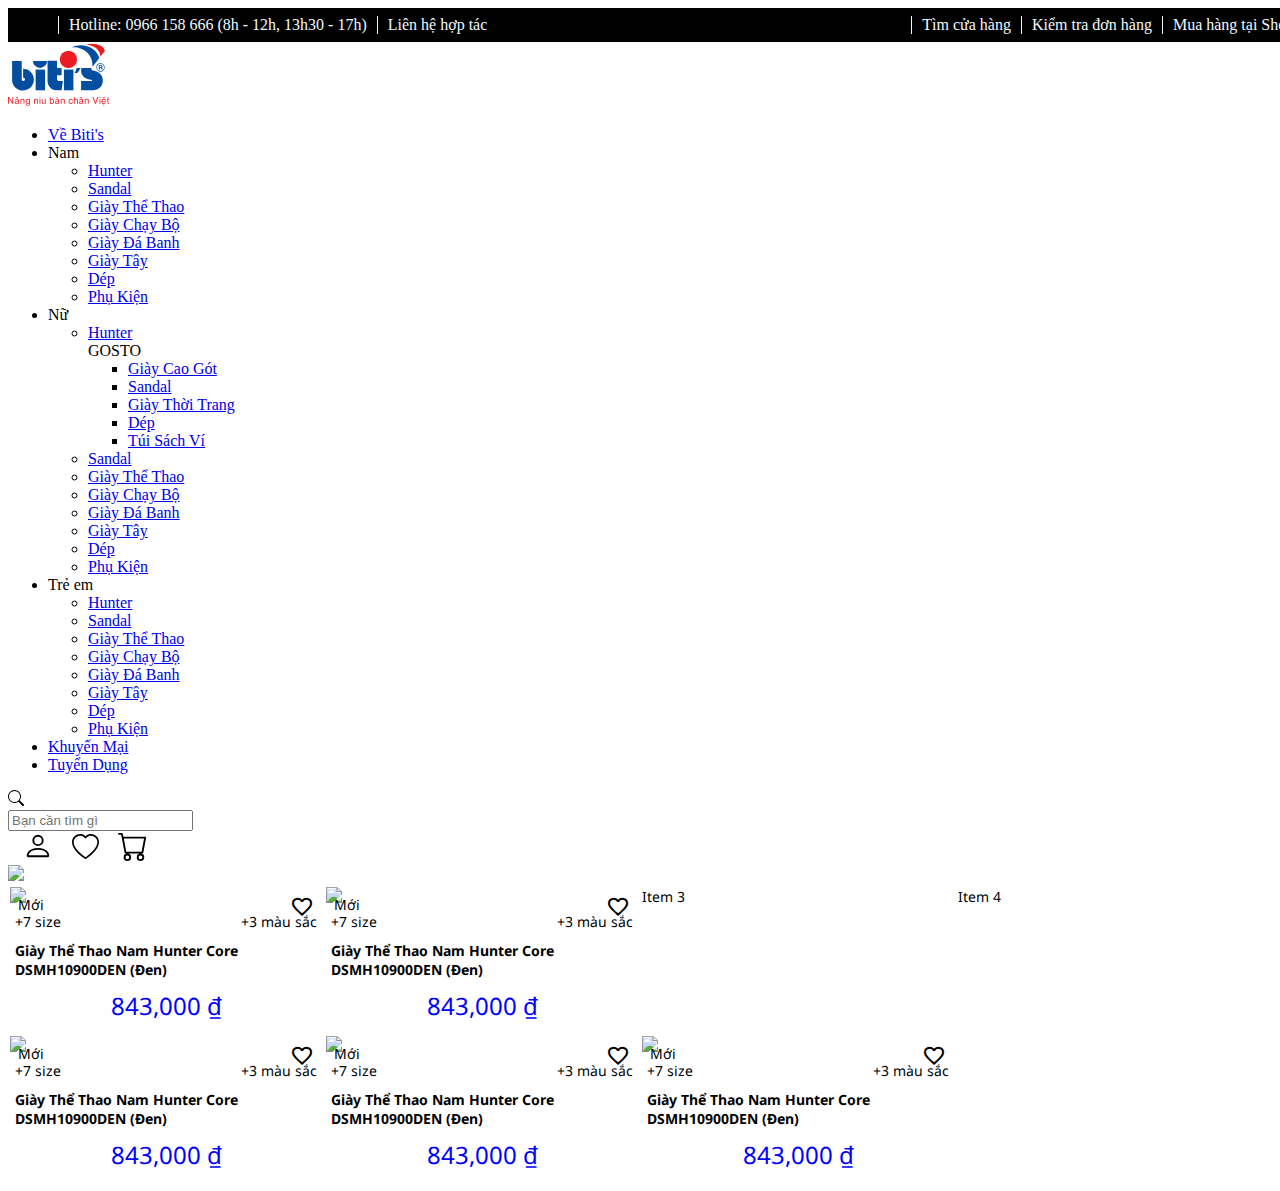
==== index.html @ 40a7a6a4 "them tabbar bang bootstrap" ====
<!DOCTYPE html>
<html>
  <link href='https://fonts.googleapis.com/css?family=Noto Sans' rel='stylesheet'>
  

<head>
  <meta charset="utf-8">
  
  <meta name="viewport" content="width=device-width">
  <title>Bitis</title>
  <link href="Untitled-2.css" rel="stylesheet" type="text/css" />
  <link href="https://cdn.jsdelivr.net/npm/bootstrap@5.3.0-alpha1/dist/css/bootstrap.min.css" rel="stylesheet" integrity="sha384-GLhlTQ8iRABdZLl6O3oVMWSktQOp6b7In1Zl3/Jr59b6EGGoI1aFkw7cmDA6j6gD" crossorigin="anonymous">
<script src="https://cdn.jsdelivr.net/npm/bootstrap@5.3.0-alpha1/dist/js/bootstrap.bundle.min.js" integrity="sha384-w76AqPfDkMBDXo30jS1Sgez6pr3x5MlQ1ZAGC+nuZB+EYdgRZgiwxhTBTkF7CXvN" crossorigin="anonymous"></script>
  <link rel="stylesheet" href="https://fonts.googleapis.com/css2?family=Material+Symbols+Outlined:opsz,wght,FILL,GRAD@48,400,0,0" />
</head>

<body>
  <div class="top-bar text-small">
  <div class="top-bar-left">
    <li>Hotline: 0966 158 666 (8h - 12h, 13h30 - 17h)</li>
    <li>Liên hệ hợp tác</li>
  </div>
  <div class="top-bar-right">
      <li>Tìm cửa hàng</li>
      <li>Kiểm tra đơn hàng</li>
      <li>Mua hàng tại Shopify  </li>
  </div>
  </div>

  <header >
    <div class=" px-3 py-2 text-bg-white">



      <div class="container d-flex justify-content-between">

        
        <div class="header-wrap-logo align-iteam-center">
          <div class="wrap-logo" itemscope="" itemtype="http://schema.org/Organization">
            
            
            <a href="https://bitis.com.vn" itemprop="url">
              <svg data-name="Layer 1" xmlns="http://www.w3.org/2000/svg" viewBox="0 0 408.11 257.56">
                <defs>
                  <style>.cls-1{fill:#fff;}.cls-1,.cls-2,.cls-4{fill-rule:evenodd;}.cls-2,.cls-3{fill:#034ea1;}.cls-4,.cls-5{fill:#ec1c24;}.cls-6{fill:none;}</style>
                </defs>
                <path class="cls-1" d="M304.54,7.18l7.67-2.69c17.18-6,37.4-5.91,54.63-.14,14,4.67,29.93,14.84,31.35,31l.25,2.73-22,28,0,.11L364.71,81a23.66,23.66,0,1,1,14.92,44.81C400,151,391,195.13,347.76,201.8l-.52.08H288.3V150.7h19c-.86-.59-1.7-1.21-2.54-1.87l-.13-.1-.12-.11c-8.17-7.07-13.18-15.24-15.17-24.46-1.34,1.76-2.72,3.45-4.11,5l-2.07,2.39H270.94v70.37H193.6a42.82,42.82,0,0,1-36.92-25.43v25.44h-52V177.3a58.49,58.49,0,0,1-6.38,9l-.13.15-.14.15a52.59,52.59,0,0,1-56,12.89c-18.52-6.88-30-23-32.22-42.44l0-.39v-87l52.56,0,.12,31.07A51.29,51.29,0,0,1,104,125c.23.36.45.72.66,1.09V104.46h3.18A35.64,35.64,0,0,1,93.65,76.39l-.07-7h59.18v-.3h49.32a42,42,0,0,1,25.34-37l-16.83,1.82L252,15.78a104.61,104.61,0,0,1,52.5-8.6M204.79,85.4V98h7.62a42,42,0,0,1-7.62-12.63m63.46,19.05h1.54l.07-1.22q-.79.63-1.6,1.22M275.33,98h15.34l.06-.32,43.69.13c1-44.3-35.75-73.46-78.88-68.79l-3.81.41A41.81,41.81,0,0,1,275.33,98m-124.61,6.46h2V102.8q-1,.86-2,1.65m68.18,46.24v-9.48H204.79v9a1,1,0,0,0,.36.53Zm131.86-41.45a23.58,23.58,0,0,1-.84-6.27c0-.07,0-.14,0-.21l-5,5.29a18.8,18.8,0,0,0,3.12.78q1.37.18,2.7.42"></path><path class="cls-2" d="M373.56,86.24A16.74,16.74,0,1,1,356.84,103a16.77,16.77,0,0,1,16.73-16.74m0,2.67A14.07,14.07,0,1,0,387.62,103a14.09,14.09,0,0,0-14.05-14.07"></path><path class="cls-2" d="M366.67,112V94.1h9.26A5.58,5.58,0,0,1,380.62,96a4.91,4.91,0,0,1,1.07,3.11,4.78,4.78,0,0,1-.76,2.67,3.87,3.87,0,0,1-2.1,1.61,3.66,3.66,0,0,1,1.73,1.24,6.49,6.49,0,0,1,.61,3.29c0,1.22,0,2.08.06,2.56a1.06,1.06,0,0,0,.75,1v.5h-4.23a10.21,10.21,0,0,1-.31-1.47,17.63,17.63,0,0,1-.1-2.17,5.07,5.07,0,0,0-.43-2.61q-.56-.77-2.57-.77h-3.92v7Zm3.76-10h4.48a3.56,3.56,0,0,0,2.24-.57,2.67,2.67,0,0,0,.2-3.38,2.7,2.7,0,0,0-2.19-.82h-4.74Z"></path><path class="cls-2" d="M254.81,22.13c46.7-5.05,88.6,26.89,86.5,77.4l27.48-34.81C356.43,23.27,305.6,0,254.81,22.13"></path><path class="cls-2" d="M268.56,124.66c4.73-5.77,7.71-12.24,8.14-19.74h16.14c-3,7.36-8.52,14.78-12.83,19.75Z"></path><path class="cls-2" d="M296.37,104.62c-3.74,18.1,2.58,30,12.67,38.77A39.7,39.7,0,0,0,336.39,152c3.83.14,4.45,5.44.16,5.67H295.23V195H346.7c50.57-7.81,46.36-73.28.46-79.26-3.56-.45-15.51-3.64-8.62-11Z"></path><rect class="cls-3" x="225.83" y="111.38" width="38.19" height="83.64"></rect><path class="cls-2" d="M159.67,76h38.19V105h18.45v29.33H197.87v16.42c.41,3.88,3,5.83,5.75,6.92l18.08,0L216.44,195H193.94c-18.27-.91-33.36-15.76-34.27-35.26Z"></path><rect class="cls-3" x="111.56" y="111.38" width="38.19" height="83.64"></rect><path class="cls-2" d="M158,76.32a28.71,28.71,0,0,1-57.41,0Z"></path><path class="cls-2" d="M16.59,76.57v79.71C21.14,196.5,67.75,207.9,93,181.79c27.22-31.67,3.34-73.71-32-74.13v36.7c8.35-.2,9,7.78,5.89,11.11-4.06,3.48-9.95,2.35-11.26-3.36l-.3-75.49Z"></path><path class="cls-4" d="M243.86,35.6A34.91,34.91,0,1,1,209,70.51,35,35,0,0,1,243.86,35.6"></path><path class="cls-4" d="M314.5,11c31.21.78,57.62,18.82,58.63,48L391.3,35.91C389.37,14.1,347.76-.64,314.5,11"></path><polygon class="cls-5" points="17.84 222.4 21.37 222.4 21.37 249.32 17.32 249.32 3.6 227.58 3.53 249.32 0 249.32 0 222.4 4.34 222.41 17.77 244.15 17.84 222.4"></polygon><path class="cls-5" d="M31.28,235.66H28.2a5.83,5.83,0,0,1,2.25-5,9.83,9.83,0,0,1,5.85-1.5,10,10,0,0,1,4.2.83,4.76,4.76,0,0,1,3.08,4.65v11.24q0,1.2,1.13,1.2l1.05-.14v2.4l-.88.24a3.43,3.43,0,0,1-.92.13,3.6,3.6,0,0,1-2.81-.94,3,3,0,0,1-.64-2.06,11.13,11.13,0,0,1-2.59,2.1,9.17,9.17,0,0,1-4.54,1.13A6.32,6.32,0,0,1,29,248.34a5.32,5.32,0,0,1-1.73-4.13,6.08,6.08,0,0,1,.94-3.41,6.66,6.66,0,0,1,5.06-2.73l5.4-.68a1.83,1.83,0,0,0,1.16-.45,2.58,2.58,0,0,0,.56-1.88q0-3.22-4.58-3.22a4.38,4.38,0,0,0-3.56,1.35,5.17,5.17,0,0,0-.94,2.47m9.07,6.79v-3.19a3.59,3.59,0,0,1-1.47.63q-1.05.26-3.68.59a7.41,7.41,0,0,0-3.57,1.11,2.52,2.52,0,0,0-.94,2,3.51,3.51,0,0,0,.85,2.54,3.65,3.65,0,0,0,2.7.87,7.12,7.12,0,0,0,4.27-1.33,3.93,3.93,0,0,0,1.85-3.26"></path><polygon class="cls-5" points="35.96 223.97 33.48 227.43 30.55 227.42 34.23 222.17 37.75 222.17 41.43 227.42 38.43 227.41 35.96 223.97"></polygon><path class="cls-5" d="M66.29,236v13.35H63V237.25a6.63,6.63,0,0,0-.86-3.86,3.89,3.89,0,0,0-3.34-1.31,4.64,4.64,0,0,0-3.26,1.24q-1.91,1.72-1.91,5.29v10.72h-3.3V229.67h3.07v2.78a11,11,0,0,1,2-2,6.72,6.72,0,0,1,4-1.28A7.58,7.58,0,0,1,64,230.41q2.29,1.69,2.29,5.55"></path><path class="cls-5" d="M88.56,229.67v18a12.7,12.7,0,0,1-1.16,6q-2.1,3.9-8,3.9a9.16,9.16,0,0,1-4.35-.94,6.09,6.09,0,0,1-3.15-4.9h3.3a3.56,3.56,0,0,0,1.44,2.34,5.09,5.09,0,0,0,3,.8q3.6,0,4.87-2.47a9.61,9.61,0,0,0,.75-4.27v-1l-.07.15a5.4,5.4,0,0,1-2,1.87,6.46,6.46,0,0,1-3.3.82,7.51,7.51,0,0,1-6.83-3.71,13.74,13.74,0,0,1-1.8-7.31,10.89,10.89,0,0,1,2.19-7,7.23,7.23,0,0,1,6-2.76,6.45,6.45,0,0,1,4,1.2,8.78,8.78,0,0,1,1.87,2.1l.07-2.77Zm-13.79,9.74a10.05,10.05,0,0,0,1.33,5.49A4.34,4.34,0,0,0,80,247a4.94,4.94,0,0,0,3.48-1.31,6.84,6.84,0,0,0,1.91-5.28,13.62,13.62,0,0,0-.86-5.32,5,5,0,0,0-9-.26,11.38,11.38,0,0,0-.75,4.61"></path><path class="cls-5" d="M121.26,236v13.35H118V237.25a6.63,6.63,0,0,0-.86-3.86,3.89,3.89,0,0,0-3.34-1.31,4.64,4.64,0,0,0-3.26,1.24q-1.91,1.72-1.91,5.29v10.72h-3.3V229.67h3.07v2.78a11,11,0,0,1,2-2,6.73,6.73,0,0,1,4-1.28,7.59,7.59,0,0,1,4.61,1.28q2.28,1.69,2.29,5.55"></path><path class="cls-5" d="M130.63,226.16h-3.3V222.4h3.3Zm0,23.16h-3.3V229.67h3.3Z"></path><path class="cls-5" d="M152.08,249.32h-3.16v-2.86l-.14-.07a7.39,7.39,0,0,1-2.5,2.64,7,7,0,0,1-3.69.88,6.77,6.77,0,0,1-4.21-1.27,5.73,5.73,0,0,1-2.13-4.87v-14.1h3.3v13a4.46,4.46,0,0,0,1.09,3.34,3.7,3.7,0,0,0,2.74.94,4.73,4.73,0,0,0,4.24-2.18,7.72,7.72,0,0,0,1.17-4.35v-10.8h3.3Z"></path><path class="cls-5" d="M172,249.32h-3.16V222.4h3.3v9.74a6.85,6.85,0,0,1,5.77-3,7.33,7.33,0,0,1,6,2.81,10.74,10.74,0,0,1,2.14,6.94,13.8,13.8,0,0,1-1.8,7.28,7.48,7.48,0,0,1-6.82,3.75,6.06,6.06,0,0,1-3.71-1.09,6.83,6.83,0,0,1-1.69-2Zm10.63-9.9a11.28,11.28,0,0,0-.75-4.57,4.6,4.6,0,0,0-4.56-2.77,4.5,4.5,0,0,0-4.45,3,13.71,13.71,0,0,0-.86,5.36,6.79,6.79,0,0,0,1.91,5.25,5,5,0,0,0,3.48,1.35,4.35,4.35,0,0,0,3.93-2.06,10.2,10.2,0,0,0,1.31-5.51"></path><path class="cls-5" d="M194.08,235.66H191a5.83,5.83,0,0,1,2.25-5,9.83,9.83,0,0,1,5.85-1.5,10,10,0,0,1,4.2.83,4.76,4.76,0,0,1,3.07,4.65v11.24c0,.8.38,1.2,1.13,1.2l1-.14v2.4l-.88.24a3.43,3.43,0,0,1-.92.13,3.6,3.6,0,0,1-2.81-.94,3,3,0,0,1-.64-2.06,11.09,11.09,0,0,1-2.59,2.1,9.17,9.17,0,0,1-4.54,1.13,6.32,6.32,0,0,1-4.43-1.57,5.32,5.32,0,0,1-1.73-4.13,6.08,6.08,0,0,1,.94-3.41,6.66,6.66,0,0,1,5.06-2.73l5.4-.68a1.84,1.84,0,0,0,1.16-.45,2.58,2.58,0,0,0,.56-1.88q0-3.22-4.58-3.22a4.38,4.38,0,0,0-3.56,1.35,5.16,5.16,0,0,0-.94,2.47m9.07,6.79v-3.19a3.59,3.59,0,0,1-1.47.63q-1.06.26-3.68.59a7.38,7.38,0,0,0-3.57,1.11,2.52,2.52,0,0,0-.94,2,3.49,3.49,0,0,0,.85,2.54,3.63,3.63,0,0,0,2.7.87,7.12,7.12,0,0,0,4.27-1.33,3.93,3.93,0,0,0,1.85-3.26"></path><polygon class="cls-5" points="199.25 227.05 194.3 221.78 198.43 221.78 201.73 227.05 199.25 227.05"></polygon><path class="cls-5" d="M229.09,236v13.35h-3.3V237.25a6.63,6.63,0,0,0-.86-3.86,3.89,3.89,0,0,0-3.34-1.31,4.65,4.65,0,0,0-3.26,1.24q-1.91,1.72-1.91,5.29v10.72h-3.3V229.67h3.07v2.78a11,11,0,0,1,2-2,6.72,6.72,0,0,1,4-1.28,7.58,7.58,0,0,1,4.61,1.28q2.29,1.69,2.29,5.55"></path><path class="cls-5" d="M261.57,236.26h-3.23a5.2,5.2,0,0,0-1.46-3.09,4.44,4.44,0,0,0-3.19-1.1,4.61,4.61,0,0,0-4.2,2.36,9.77,9.77,0,0,0-1.2,5.06,10.78,10.78,0,0,0,1,5A4.6,4.6,0,0,0,253.7,247a4.2,4.2,0,0,0,3-1.24,5.91,5.91,0,0,0,1.69-3.41h3.23a9.22,9.22,0,0,1-2,5,7.41,7.41,0,0,1-6,2.63,8,8,0,0,1-6.41-2.76,10.6,10.6,0,0,1-2.36-7.14,12.13,12.13,0,0,1,2.25-7.72,8.6,8.6,0,0,1,7.2-3.15,6.81,6.81,0,0,1,5.48,2.29,8.37,8.37,0,0,1,1.88,4.84"></path><path class="cls-5" d="M282,236v13.35h-3.3V236.49a5.36,5.36,0,0,0-.75-3.22,3.7,3.7,0,0,0-3.15-1.2,5.15,5.15,0,0,0-3.74,1.39,6.89,6.89,0,0,0-1.72,5.14v10.72H266V222.4h3.3v9.89a10.29,10.29,0,0,1,2.06-2,6.44,6.44,0,0,1,3.71-1.13,7.58,7.58,0,0,1,4.61,1.28Q282,232.1,282,236"></path>
                <path class="cls-5" d="M290.89,235.66h-3.07a5.83,5.83,0,0,1,2.25-5,9.84,9.84,0,0,1,5.86-1.5,10,10,0,0,1,4.2.83,4.76,4.76,0,0,1,3.08,4.65v11.24c0,.8.37,1.2,1.13,1.2l1-.14v2.4l-.88.24a3.44,3.44,0,0,1-.92.13,3.61,3.61,0,0,1-2.81-.94,3,3,0,0,1-.63-2.06,11,11,0,0,1-2.59,2.1,9.19,9.19,0,0,1-4.54,1.13,6.33,6.33,0,0,1-4.43-1.57,5.33,5.33,0,0,1-1.72-4.13,6.07,6.07,0,0,1,.94-3.41,6.66,6.66,0,0,1,5.06-2.73l5.4-.68a1.84,1.84,0,0,0,1.16-.45,2.59,2.59,0,0,0,.56-1.88q0-3.22-4.58-3.22a4.38,4.38,0,0,0-3.56,1.35,5.21,5.21,0,0,0-.94,2.47m9.08,6.79v-3.19a3.6,3.6,0,0,1-1.47.63q-1.06.26-3.68.59a7.41,7.41,0,0,0-3.57,1.11,2.52,2.52,0,0,0-.94,2,3.47,3.47,0,0,0,.85,2.54,3.63,3.63,0,0,0,2.7.87,7.13,7.13,0,0,0,4.27-1.33,3.93,3.93,0,0,0,1.85-3.26"></path><polygon class="cls-5" points="295.57 223.97 293.09 227.43 290.16 227.42 293.84 222.17 297.36 222.17 301.04 227.42 298.04 227.41 295.57 223.97"></polygon><path class="cls-5" d="M325.9,236v13.35h-3.3V237.25a6.63,6.63,0,0,0-.86-3.86,3.89,3.89,0,0,0-3.34-1.31,4.66,4.66,0,0,0-3.26,1.24q-1.91,1.72-1.91,5.29v10.72h-3.3V229.67H313v2.78a10.88,10.88,0,0,1,2-2,6.7,6.7,0,0,1,4-1.28,7.59,7.59,0,0,1,4.61,1.28q2.29,1.69,2.29,5.55"></path><polygon class="cls-5" points="360.61 222.41 364.73 222.4 354.91 249.32 351 249.32 341.18 222.4 345.23 222.4 352.96 245.31 360.61 222.41"></polygon><path class="cls-5" d="M372.92,226.16h-3.3V222.4h3.3Zm0,23.16h-3.3V229.67h3.3Z"></path><path class="cls-5" d="M391.81,243.18h3.3a7.58,7.58,0,0,1-.87,2.36,8,8,0,0,1-2.66,3,7.66,7.66,0,0,1-1.8.93,11,11,0,0,1-3.52.49,8,8,0,0,1-6.42-2.76,10.6,10.6,0,0,1-2.36-7.14,12.11,12.11,0,0,1,2.25-7.72,8.6,8.6,0,0,1,7.2-3.15,7.14,7.14,0,0,1,6.26,3.06q2.14,3.06,2.14,8.35H381a7.06,7.06,0,0,0,1.44,4.77,6,6,0,0,0,7.93.33,4,4,0,0,0,1.43-2.46M381,237.91H392a6.24,6.24,0,0,0-1.24-4,5.5,5.5,0,0,0-8.1,0,5.86,5.86,0,0,0-1.61,4.08"></path><path class="cls-5" d="M386.53,224,384,227.43h-2.94l3.68-5.25h3.53l3.68,5.25h-3Zm1.87,32h-3.3v-3.76h3.3Z"></path><path class="cls-5" d="M408.11,232.44h-3.16v12.75a1.31,1.31,0,0,0,.72,1.31,3.09,3.09,0,0,0,1.24.19h1.2v2.63l-2.48.3a3.8,3.8,0,0,1-3.23-1.24,5,5,0,0,1-.75-3v-12.9h-2.7v-2.77h2.7v-5.48h3.3v5.48h3.16Z"></path>
                <rect class="cls-6" width="408.11" height="257.56"></rect>
              </svg>
            </a>
            
            

          </div>
        </div>


          

          <ul class="nav col-12 col-lg-auto my-2 justify-content-center align-items-center my-md-0 text-small">
            <li>
              <a href="#" class="nav-link text-secondary">
                Về Biti's
              </a>
            </li>

            <li>
            <div class=" dropdown">
              <div class=" dropdown-toggle" type="button" data-bs-toggle="dropdown" aria-expanded="false">
                Nam
              </div>
              <ul class="dropdown-menu">
                <li><a class="dropdown-item" href="#">Hunter</a></li>
                <li><a class="dropdown-item" href="#">Sandal</a></li>
                <li><a class="dropdown-item" href="#">Giày Thể Thao</a></li>
                <li><a class="dropdown-item" href="#">Giày Chạy Bộ</a></li>
                <li><a class="dropdown-item" href="#">Giày Đá Banh</a></li>
                <li><a class="dropdown-item" href="#">Giày Tây</a></li>
                <li><a class="dropdown-item" href="#">Dép</a></li>
                <li><a class="dropdown-item" href="#">Phụ Kiện</a></li>
            
              </ul>
            </div>
          </li>

            <li>
            <div class="dropdown">
              <div class=" dropdown-toggle " type="button" data-bs-toggle="dropdown" aria-expanded="false">
                Nữ
              </div>
              <ul class="dropdown-menu">
                <li><a class="dropdown-item" href="#">Hunter</a></li>
                <div class="dropdown">
                  <div class=" dropdown-toggle" type="button" data-bs-toggle="dropdown" aria-expanded="false">
                    GOSTO
                  </div>
                  <ul class="dropdown-menu">
                    <li><a class="dropdown-item" href="#">Giày Cao Gót</a></li>
                    <li><a class="dropdown-item" href="#">Sandal</a></li>
                    <li><a class="dropdown-item" href="#">Giày Thời Trang</a></li>
                    <li><a class="dropdown-item" href="#">Dép</a></li>
                    <li><a class="dropdown-item" href="#">Túi Sách Ví</a></li>
                  </ul>
                </div>
                <li><a class="dropdown-item" href="#">Sandal</a></li>
                <li><a class="dropdown-item" href="#">Giày Thể Thao</a></li>
                <li><a class="dropdown-item" href="#">Giày Chạy Bộ</a></li>
                <li><a class="dropdown-item" href="#">Giày Đá Banh</a></li>
                <li><a class="dropdown-item" href="#">Giày Tây</a></li>
                <li><a class="dropdown-item" href="#">Dép</a></li>
                <li><a class="dropdown-item" href="#">Phụ Kiện</a></li>
            
              </ul>
            </div>
          </li>

            <li>
            <div class="dropdown">
              <div class=" dropdown-toggle" type="button" data-bs-toggle="dropdown" aria-expanded="false">
                Trẻ em
              </div>
              <ul class="dropdown-menu">
                <li><a class="dropdown-item" href="#">Hunter</a></li>
                <li><a class="dropdown-item" href="#">Sandal</a></li>
                <li><a class="dropdown-item" href="#">Giày Thể Thao</a></li>
                <li><a class="dropdown-item" href="#">Giày Chạy Bộ</a></li>
                <li><a class="dropdown-item" href="#">Giày Đá Banh</a></li>
                <li><a class="dropdown-item" href="#">Giày Tây</a></li>
                <li><a class="dropdown-item" href="#">Dép</a></li>
                <li><a class="dropdown-item" href="#">Phụ Kiện</a></li>
            
              </ul>
            </div>
          </li>

            <li>
              <a href="#" class="nav-link text-black">
                Khuyến Mại
              </a>
            </li>
           
            <li>
              <a href="#" class="nav-link text-black">
                Tuyển Dụng
              </a>
            </li>
          </ul>

          <div class="px-3 pt-3">
            <div class="container d-flex flex-wrap justify-content-center position-relative">
              <div class="posotion-absolute top-0 right-0 ">
              <svg xmlns="http://www.w3.org/2000/svg" width="16" height="16" fill="currentColor" class="bi bi-search" viewBox="0 0 16 16">
                <path d="M11.742 10.344a6.5 6.5 0 1 0-1.397 1.398h-.001c.03.04.062.078.098.115l3.85 3.85a1 1 0 0 0 1.415-1.414l-3.85-3.85a1.007 1.007 0 0 0-.115-.1zM12 6.5a5.5 5.5 0 1 1-11 0 5.5 5.5 0 0 1 11 0z"/>
              </svg>
            </div>
              <form class="col-12 col-lg-auto mb-2 mb-lg-0 me-lg-auto" role="search">
                <input type="search" class="form-control" placeholder="Bạn cần tìm gì" aria-label="Search">
              </form>
              <div class="text-end py-2">
                <svg class="icon" xmlns="http://www.w3.org/2000/svg" width="30" height="30" fill="currentColor" class="bi bi-person" viewBox="0 0 16 16">
                  <path d="M8 8a3 3 0 1 0 0-6 3 3 0 0 0 0 6Zm2-3a2 2 0 1 1-4 0 2 2 0 0 1 4 0Zm4 8c0 1-1 1-1 1H3s-1 0-1-1 1-4 6-4 6 3 6 4Zm-1-.004c-.001-.246-.154-.986-.832-1.664C11.516 10.68 10.289 10 8 10c-2.29 0-3.516.68-4.168 1.332-.678.678-.83 1.418-.832 1.664h10Z"/>
                </svg>
                <svg class="icon" xmlns="http://www.w3.org/2000/svg" width="27" height="27" fill="currentColor" class="bi bi-heart" viewBox="0 0 16 16">
                  <path d="m8 2.748-.717-.737C5.6.281 2.514.878 1.4 3.053c-.523 1.023-.641 2.5.314 4.385.92 1.815 2.834 3.989 6.286 6.357 3.452-2.368 5.365-4.542 6.286-6.357.955-1.886.838-3.362.314-4.385C13.486.878 10.4.28 8.717 2.01L8 2.748zM8 15C-7.333 4.868 3.279-3.04 7.824 1.143c.06.055.119.112.176.171a3.12 3.12 0 0 1 .176-.17C12.72-3.042 23.333 4.867 8 15z"/>
                </svg>
                <svg class="icon" xmlns="http://www.w3.org/2000/svg" width="30" height="30" fill="currentColor" class="bi bi-cart" viewBox="0 0 16 16">
                  <path d="M0 1.5A.5.5 0 0 1 .5 1H2a.5.5 0 0 1 .485.379L2.89 3H14.5a.5.5 0 0 1 .491.592l-1.5 8A.5.5 0 0 1 13 12H4a.5.5 0 0 1-.491-.408L2.01 3.607 1.61 2H.5a.5.5 0 0 1-.5-.5zM3.102 4l1.313 7h8.17l1.313-7H3.102zM5 12a2 2 0 1 0 0 4 2 2 0 0 0 0-4zm7 0a2 2 0 1 0 0 4 2 2 0 0 0 0-4zm-7 1a1 1 0 1 1 0 2 1 1 0 0 1 0-2zm7 0a1 1 0 1 1 0 2 1 1 0 0 1 0-2z"/>
                </svg>
             
              </div>
            </div>
          </div>
          

        </div>
      </div>
    </div>
    
  </header>

  <img src="https://file.hstatic.net/1000230642/collection/web_banner___phien_ban_40_nam_788aee362bc947ab9475caa0211cfc6c.png" width="100%">


<div class = "product-list">
<div class = "item-1 item" >
<div class="product-box-img">
  <div class="icon-heart">
    <span class="material-symbols-outlined">
      favorite
      </span>
  </div>
  <div class="new-item">Mới</div>
  <img class="thumnail" src="https://product.hstatic.net/1000230642/product/dsmh10900xnh_d53b29387fad42e6a61aee27e911aacb_grande.png">
</div>
  <div class="product-box"> 
  <div class ="size-color">  
   <p class="type">+7 size</p>
   <p class="type">+3 màu sắc</p>
  </div>
  <p class="name">Giày Thể Thao Nam Hunter Core DSMH10900DEN (Đen)</p>
  <p class="price">843,000 ₫</p>
  <div class= bot>
  <div class="style-and-buy">
  <div class="img-small">
    <img src="https://product.hstatic.net/1000230642/product/dsmh10701den_892e1f71b4f0404db0debf0da10e47ef_grande.png" width="50" height="50">
    <img src="https://product.hstatic.net/1000230642/product/dsmh10701den_892e1f71b4f0404db0debf0da10e47ef_grande.png"
width="50" height="50">
    <img src="https://product.hstatic.net/1000230642/product/dsmh10701den_892e1f71b4f0404db0debf0da10e47ef_grande.png" width="50" height="50"> 
  </div>
  <div>
    <button class="buy">Mua ngay</button> 
    </div>
  </div>
  </div>
</div>
</div>
<div class = "item-2 item">
  <div class="product-box-img">
    <div class="icon-heart">
      <span class="material-symbols-outlined">
        favorite
        </span>
    </div>
    <div class="new-item">Mới</div>
    <img class="thumnail" src="https://product.hstatic.net/1000230642/product/dsmh10900xnh_d53b29387fad42e6a61aee27e911aacb_grande.png">
  </div>
    <div class="product-box"> 
    <div class ="size-color">  
     <p class="type">+7 size</p>
     <p class="type">+3 màu sắc</p>
    </div>
    <p class="name">Giày Thể Thao Nam Hunter Core DSMH10900DEN (Đen)</p>
    <p class="price">843,000 ₫</p>
    <div class= bot>
    <div class="style-and-buy">
    <div class="img-small">
      <img src="https://product.hstatic.net/1000230642/product/dsmh10701den_892e1f71b4f0404db0debf0da10e47ef_grande.png" width="50" height="50">
      <img src="https://product.hstatic.net/1000230642/product/dsmh10701den_892e1f71b4f0404db0debf0da10e47ef_grande.png"
  width="50" height="50">
      <img src="https://product.hstatic.net/1000230642/product/dsmh10701den_892e1f71b4f0404db0debf0da10e47ef_grande.png" width="50" height="50"> 
    </div>
    <div>
      <button class="buy">Mua ngay</button> 
      </div>
    </div>
    </div>
  </div>
  </div>
<div class = "item-3 item">Item 3</div> 
<div class = "item-4 item">Item 4</div> 
<div class = "item-1 item" >
  <div class="product-box-img">
    <div class="icon-heart">
      <span class="material-symbols-outlined">
        favorite
        </span>
    </div>
    <div class="new-item">Mới</div>
    <img class="thumnail" src="https://product.hstatic.net/1000230642/product/dsmh10900xnh_d53b29387fad42e6a61aee27e911aacb_grande.png">
  </div>
    <div class="product-box"> 
    <div class ="size-color">  
     <p class="type">+7 size</p>
     <p class="type">+3 màu sắc</p>
    </div>
    <p class="name">Giày Thể Thao Nam Hunter Core DSMH10900DEN (Đen)</p>
    <p class="price">843,000 ₫</p>
    <div class= bot>
    <div class="style-and-buy">
    <div class="img-small">
      <img src="https://product.hstatic.net/1000230642/product/dsmh10701den_892e1f71b4f0404db0debf0da10e47ef_grande.png" width="50" height="50">
      <img src="https://product.hstatic.net/1000230642/product/dsmh10701den_892e1f71b4f0404db0debf0da10e47ef_grande.png"
  width="50" height="50">
      <img src="https://product.hstatic.net/1000230642/product/dsmh10701den_892e1f71b4f0404db0debf0da10e47ef_grande.png" width="50" height="50"> 
    </div>
    <div>
      <button class="buy">Mua ngay</button> 
      </div>
    </div>
    </div>
  </div>
  </div>
  <div class = "item-1 item" >
    <div class="product-box-img">
      <div class="icon-heart">
        <span class="material-symbols-outlined">
          favorite
          </span>
      </div>
      <div class="new-item">Mới</div>
      <img class="thumnail" src="https://product.hstatic.net/1000230642/product/dsmh10900xnh_d53b29387fad42e6a61aee27e911aacb_grande.png">
    </div>
      <div class="product-box"> 
      <div class ="size-color">  
       <p class="type">+7 size</p>
       <p class="type">+3 màu sắc</p>
      </div>
      <p class="name">Giày Thể Thao Nam Hunter Core DSMH10900DEN (Đen)</p>
      <p class="price">843,000 ₫</p>
      <div class= bot>
      <div class="style-and-buy">
      <div class="img-small">
        <img src="https://product.hstatic.net/1000230642/product/dsmh10701den_892e1f71b4f0404db0debf0da10e47ef_grande.png" width="50" height="50">
        <img src="https://product.hstatic.net/1000230642/product/dsmh10701den_892e1f71b4f0404db0debf0da10e47ef_grande.png"
    width="50" height="50">
        <img src="https://product.hstatic.net/1000230642/product/dsmh10701den_892e1f71b4f0404db0debf0da10e47ef_grande.png" width="50" height="50"> 
      </div>
      <div>
        <button class="buy">Mua ngay</button> 
        </div>
      </div>
      </div>
    </div>
    </div>
    <div class = "item-1 item" >
      <div class="product-box-img">
        <div class="icon-heart">
          <span class="material-symbols-outlined">
            favorite
            </span>
        </div>
        <div class="new-item">Mới</div>
        <img class="thumnail" src="https://product.hstatic.net/1000230642/product/dsmh10900xnh_d53b29387fad42e6a61aee27e911aacb_grande.png">
      </div>
        <div class="product-box"> 
        <div class ="size-color">  
         <p class="type">+7 size</p>
         <p class="type">+3 màu sắc</p>
        </div>
        <p class="name">Giày Thể Thao Nam Hunter Core DSMH10900DEN (Đen)</p>
        <p class="price">843,000 ₫</p>
        <div class= bot>
        <div class="style-and-buy">
        <div class="img-small">
          <img src="https://product.hstatic.net/1000230642/product/dsmh10701den_892e1f71b4f0404db0debf0da10e47ef_grande.png" width="50" height="50">
          <img src="https://product.hstatic.net/1000230642/product/dsmh10701den_892e1f71b4f0404db0debf0da10e47ef_grande.png"
      width="50" height="50">
          <img src="https://product.hstatic.net/1000230642/product/dsmh10701den_892e1f71b4f0404db0debf0da10e47ef_grande.png" width="50" height="50"> 
        </div>
        <div>
          <button class="buy">Mua ngay</button> 
          </div>
        </div>
        </div>
      </div>
      </div>
</div>
</body>

</html>
---- Untitled-2.css ----
body{
list-style-type: none;
}
.top-bar{
  width: 100%;
  display: flex;
  justify-content: space-between;
  color: aliceblue;
  background-color: black;
  padding: 8px 40px 8px 40px;
  
}
.top-bar li{
  padding: 0 0 0 10px ;
  border: 0 0 0 1px;
  margin: 0 0 0 10px;
  border-left: 1px solid;
}
.top-bar-left{
  display: flex; 
}
.top-bar-right{
  display: flex;
}


.header-wrap-logo{
  width: 8%;

}
.text-end .icon{
  margin-left: 15px;
}

.product-list{
 display: grid;
 grid-template-columns: 1fr 1fr 1fr 1fr;
}
.item {
  transform: translate();
  margin: 2px;
  font-size: 14px;
  font-family: 'Noto Sans';
 
}
.item:hover {
  box-shadow: 0 2px 12px rgb(0 0 0 / 10%);
}

.product-box-img{
  position: relative;
  
}
.icon-heart{
  position: absolute;
  top: 8px;
  right: 8px;

}
.new-item{
  position:absolute ;
  top: 8px;
  left: 8px;
}
.thumnail{
  width: 100%
}

.buy{
  padding: 0px 8px;
}

.bot{
display: flex;
flex-direction: column;
text-align: center;
}
.size-color{
  display: flex;
  justify-content: space-between;
}
.type{
 margin: 5px 5px ;
}
.name{
  font-weight: bold;
  margin: 5px 5px;
}

.buy{
  color: white;
  background-color:black;
  margin-top: 5px;
  padding: 6px 30px;
  border-radius: 4px;
  margin: 10px;

}

.price{
  color: blue;
  text-align: center;
  margin: 10px 10px;
  font-size: 24px;

}
.style-and-buy{
  transition: all 0.3s ;
  display: none ;


}
.item:hover .style-and-buy{
  display: block ;
  
}
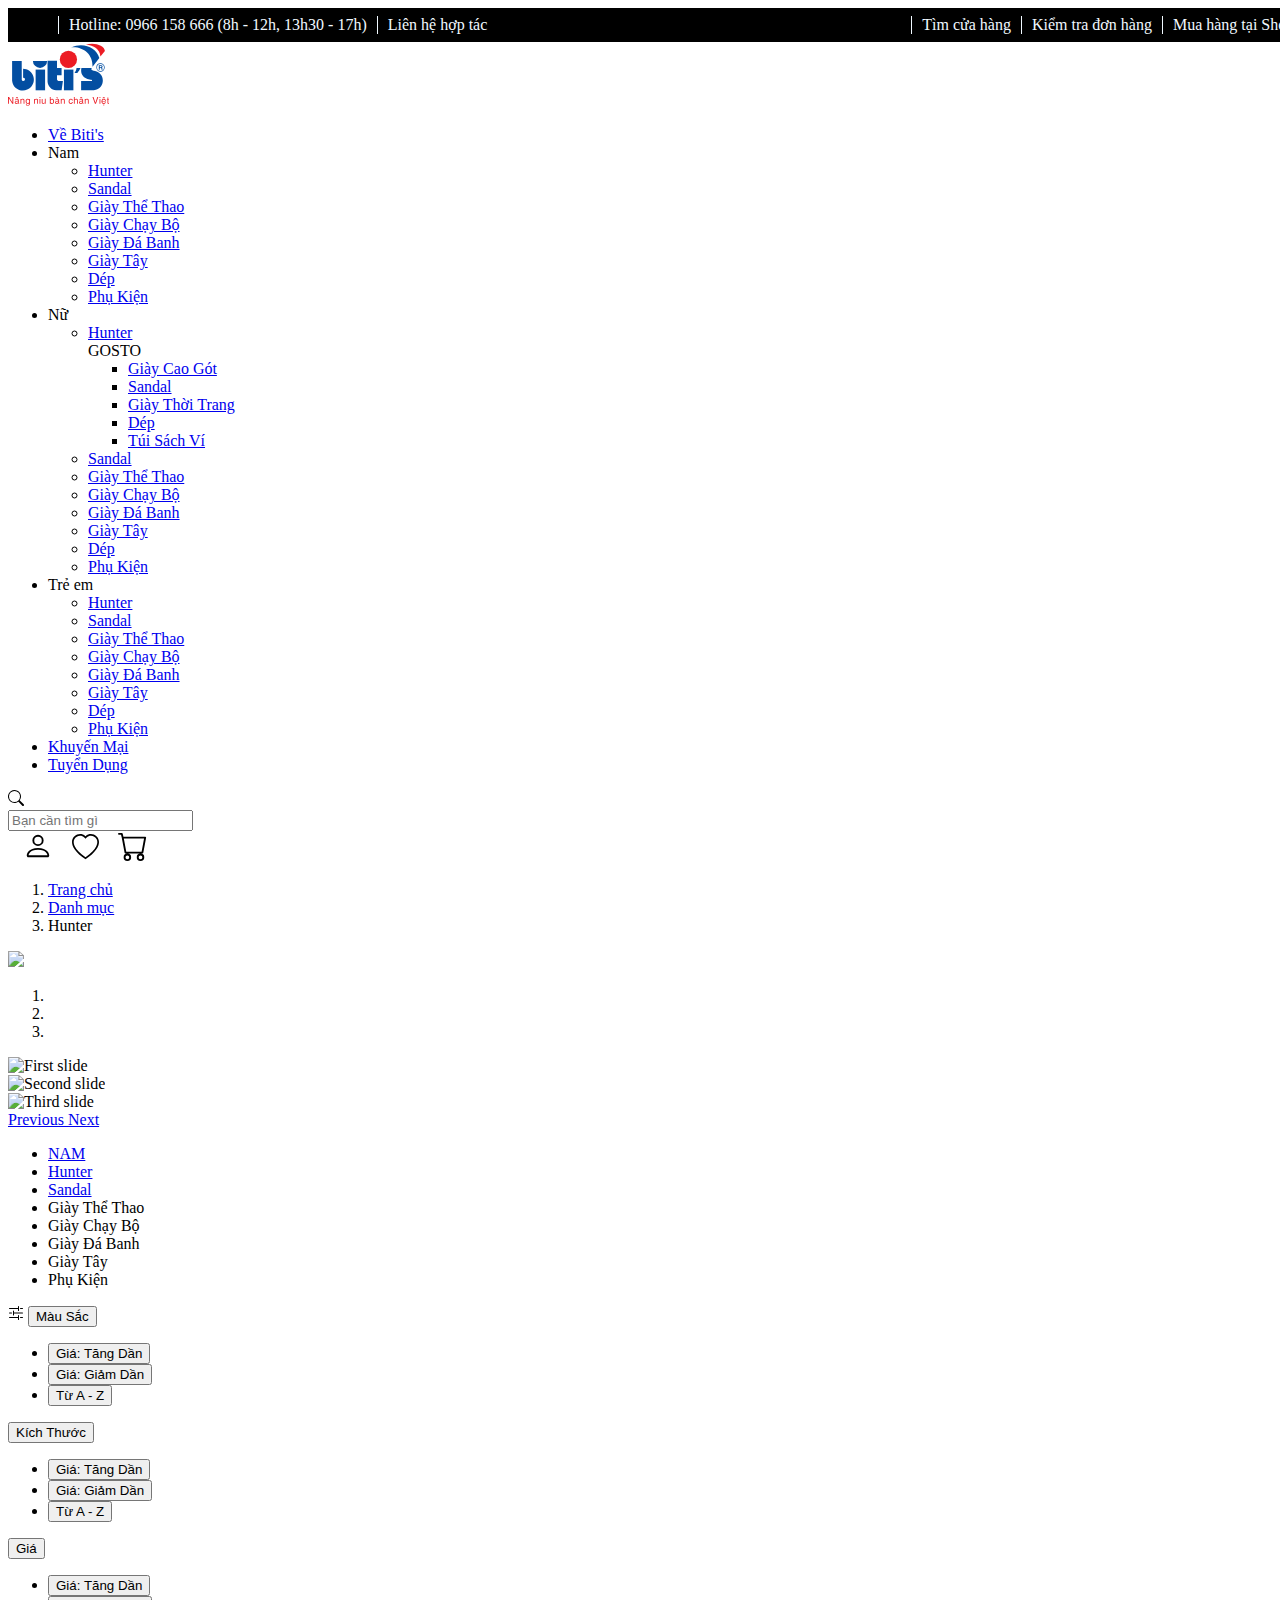
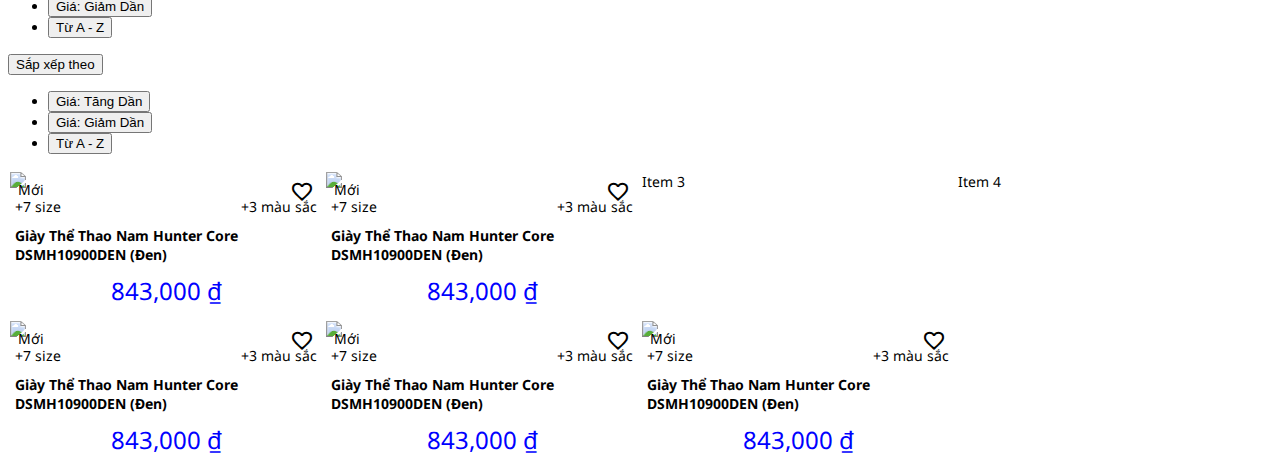
==== commit 51a21eb6: "them thanh tab filter" ====
--- a/index.html
+++ b/index.html
@@ -1,72 +1,187 @@
 <!DOCTYPE html>
 <html>
-  <link href='https://fonts.googleapis.com/css?family=Noto Sans' rel='stylesheet'>
-  
+<link href='https://fonts.googleapis.com/css?family=Noto Sans' rel='stylesheet'>
+
 
 <head>
   <meta charset="utf-8">
-  
+
   <meta name="viewport" content="width=device-width">
   <title>Bitis</title>
   <link href="Untitled-2.css" rel="stylesheet" type="text/css" />
-  <link href="https://cdn.jsdelivr.net/npm/bootstrap@5.3.0-alpha1/dist/css/bootstrap.min.css" rel="stylesheet" integrity="sha384-GLhlTQ8iRABdZLl6O3oVMWSktQOp6b7In1Zl3/Jr59b6EGGoI1aFkw7cmDA6j6gD" crossorigin="anonymous">
-<script src="https://cdn.jsdelivr.net/npm/bootstrap@5.3.0-alpha1/dist/js/bootstrap.bundle.min.js" integrity="sha384-w76AqPfDkMBDXo30jS1Sgez6pr3x5MlQ1ZAGC+nuZB+EYdgRZgiwxhTBTkF7CXvN" crossorigin="anonymous"></script>
-  <link rel="stylesheet" href="https://fonts.googleapis.com/css2?family=Material+Symbols+Outlined:opsz,wght,FILL,GRAD@48,400,0,0" />
+  <link href="https://cdn.jsdelivr.net/npm/bootstrap@5.3.0-alpha1/dist/css/bootstrap.min.css" rel="stylesheet"
+    integrity="sha384-GLhlTQ8iRABdZLl6O3oVMWSktQOp6b7In1Zl3/Jr59b6EGGoI1aFkw7cmDA6j6gD" crossorigin="anonymous">
+  <script src="https://cdn.jsdelivr.net/npm/bootstrap@5.3.0-alpha1/dist/js/bootstrap.bundle.min.js"
+    integrity="sha384-w76AqPfDkMBDXo30jS1Sgez6pr3x5MlQ1ZAGC+nuZB+EYdgRZgiwxhTBTkF7CXvN"
+    crossorigin="anonymous"></script>
+  <link rel="stylesheet"
+    href="https://fonts.googleapis.com/css2?family=Material+Symbols+Outlined:opsz,wght,FILL,GRAD@48,400,0,0" />
 </head>
 
 <body>
-  <div class="top-bar text-small">
-  <div class="top-bar-left">
-    <li>Hotline: 0966 158 666 (8h - 12h, 13h30 - 17h)</li>
-    <li>Liên hệ hợp tác</li>
-  </div>
-  <div class="top-bar-right">
+  <div class="top-bar">
+    <div class="top-bar-left fs-6">
+      <li>Hotline: 0966 158 666 (8h - 12h, 13h30 - 17h)</li>
+      <li>Liên hệ hợp tác</li>
+    </div>
+    <div class="top-bar-right fs-6">
       <li>Tìm cửa hàng</li>
       <li>Kiểm tra đơn hàng</li>
-      <li>Mua hàng tại Shopify  </li>
+      <li>Mua hàng tại Shopify </li>
+    </div>
   </div>
-  </div>
-
-  <header >
-    <div class=" px-3 py-2 text-bg-white">
+
+  <header>
+    <div class=" text-bg-white py-2">
 
 
 
       <div class="container d-flex justify-content-between">
 
-        
+
         <div class="header-wrap-logo align-iteam-center">
           <div class="wrap-logo" itemscope="" itemtype="http://schema.org/Organization">
-            
-            
+
+
             <a href="https://bitis.com.vn" itemprop="url">
               <svg data-name="Layer 1" xmlns="http://www.w3.org/2000/svg" viewBox="0 0 408.11 257.56">
                 <defs>
-                  <style>.cls-1{fill:#fff;}.cls-1,.cls-2,.cls-4{fill-rule:evenodd;}.cls-2,.cls-3{fill:#034ea1;}.cls-4,.cls-5{fill:#ec1c24;}.cls-6{fill:none;}</style>
+                  <style>
+                    .cls-1 {
+                      fill: #fff;
+                    }
+
+                    .cls-1,
+                    .cls-2,
+                    .cls-4 {
+                      fill-rule: evenodd;
+                    }
+
+                    .cls-2,
+                    .cls-3 {
+                      fill: #034ea1;
+                    }
+
+                    .cls-4,
+                    .cls-5 {
+                      fill: #ec1c24;
+                    }
+
+                    .cls-6 {
+                      fill: none;
+                    }
+                  </style>
                 </defs>
-                <path class="cls-1" d="M304.54,7.18l7.67-2.69c17.18-6,37.4-5.91,54.63-.14,14,4.67,29.93,14.84,31.35,31l.25,2.73-22,28,0,.11L364.71,81a23.66,23.66,0,1,1,14.92,44.81C400,151,391,195.13,347.76,201.8l-.52.08H288.3V150.7h19c-.86-.59-1.7-1.21-2.54-1.87l-.13-.1-.12-.11c-8.17-7.07-13.18-15.24-15.17-24.46-1.34,1.76-2.72,3.45-4.11,5l-2.07,2.39H270.94v70.37H193.6a42.82,42.82,0,0,1-36.92-25.43v25.44h-52V177.3a58.49,58.49,0,0,1-6.38,9l-.13.15-.14.15a52.59,52.59,0,0,1-56,12.89c-18.52-6.88-30-23-32.22-42.44l0-.39v-87l52.56,0,.12,31.07A51.29,51.29,0,0,1,104,125c.23.36.45.72.66,1.09V104.46h3.18A35.64,35.64,0,0,1,93.65,76.39l-.07-7h59.18v-.3h49.32a42,42,0,0,1,25.34-37l-16.83,1.82L252,15.78a104.61,104.61,0,0,1,52.5-8.6M204.79,85.4V98h7.62a42,42,0,0,1-7.62-12.63m63.46,19.05h1.54l.07-1.22q-.79.63-1.6,1.22M275.33,98h15.34l.06-.32,43.69.13c1-44.3-35.75-73.46-78.88-68.79l-3.81.41A41.81,41.81,0,0,1,275.33,98m-124.61,6.46h2V102.8q-1,.86-2,1.65m68.18,46.24v-9.48H204.79v9a1,1,0,0,0,.36.53Zm131.86-41.45a23.58,23.58,0,0,1-.84-6.27c0-.07,0-.14,0-.21l-5,5.29a18.8,18.8,0,0,0,3.12.78q1.37.18,2.7.42"></path><path class="cls-2" d="M373.56,86.24A16.74,16.74,0,1,1,356.84,103a16.77,16.77,0,0,1,16.73-16.74m0,2.67A14.07,14.07,0,1,0,387.62,103a14.09,14.09,0,0,0-14.05-14.07"></path><path class="cls-2" d="M366.67,112V94.1h9.26A5.58,5.58,0,0,1,380.62,96a4.91,4.91,0,0,1,1.07,3.11,4.78,4.78,0,0,1-.76,2.67,3.87,3.87,0,0,1-2.1,1.61,3.66,3.66,0,0,1,1.73,1.24,6.49,6.49,0,0,1,.61,3.29c0,1.22,0,2.08.06,2.56a1.06,1.06,0,0,0,.75,1v.5h-4.23a10.21,10.21,0,0,1-.31-1.47,17.63,17.63,0,0,1-.1-2.17,5.07,5.07,0,0,0-.43-2.61q-.56-.77-2.57-.77h-3.92v7Zm3.76-10h4.48a3.56,3.56,0,0,0,2.24-.57,2.67,2.67,0,0,0,.2-3.38,2.7,2.7,0,0,0-2.19-.82h-4.74Z"></path><path class="cls-2" d="M254.81,22.13c46.7-5.05,88.6,26.89,86.5,77.4l27.48-34.81C356.43,23.27,305.6,0,254.81,22.13"></path><path class="cls-2" d="M268.56,124.66c4.73-5.77,7.71-12.24,8.14-19.74h16.14c-3,7.36-8.52,14.78-12.83,19.75Z"></path><path class="cls-2" d="M296.37,104.62c-3.74,18.1,2.58,30,12.67,38.77A39.7,39.7,0,0,0,336.39,152c3.83.14,4.45,5.44.16,5.67H295.23V195H346.7c50.57-7.81,46.36-73.28.46-79.26-3.56-.45-15.51-3.64-8.62-11Z"></path><rect class="cls-3" x="225.83" y="111.38" width="38.19" height="83.64"></rect><path class="cls-2" d="M159.67,76h38.19V105h18.45v29.33H197.87v16.42c.41,3.88,3,5.83,5.75,6.92l18.08,0L216.44,195H193.94c-18.27-.91-33.36-15.76-34.27-35.26Z"></path><rect class="cls-3" x="111.56" y="111.38" width="38.19" height="83.64"></rect><path class="cls-2" d="M158,76.32a28.71,28.71,0,0,1-57.41,0Z"></path><path class="cls-2" d="M16.59,76.57v79.71C21.14,196.5,67.75,207.9,93,181.79c27.22-31.67,3.34-73.71-32-74.13v36.7c8.35-.2,9,7.78,5.89,11.11-4.06,3.48-9.95,2.35-11.26-3.36l-.3-75.49Z"></path><path class="cls-4" d="M243.86,35.6A34.91,34.91,0,1,1,209,70.51,35,35,0,0,1,243.86,35.6"></path><path class="cls-4" d="M314.5,11c31.21.78,57.62,18.82,58.63,48L391.3,35.91C389.37,14.1,347.76-.64,314.5,11"></path><polygon class="cls-5" points="17.84 222.4 21.37 222.4 21.37 249.32 17.32 249.32 3.6 227.58 3.53 249.32 0 249.32 0 222.4 4.34 222.41 17.77 244.15 17.84 222.4"></polygon><path class="cls-5" d="M31.28,235.66H28.2a5.83,5.83,0,0,1,2.25-5,9.83,9.83,0,0,1,5.85-1.5,10,10,0,0,1,4.2.83,4.76,4.76,0,0,1,3.08,4.65v11.24q0,1.2,1.13,1.2l1.05-.14v2.4l-.88.24a3.43,3.43,0,0,1-.92.13,3.6,3.6,0,0,1-2.81-.94,3,3,0,0,1-.64-2.06,11.13,11.13,0,0,1-2.59,2.1,9.17,9.17,0,0,1-4.54,1.13A6.32,6.32,0,0,1,29,248.34a5.32,5.32,0,0,1-1.73-4.13,6.08,6.08,0,0,1,.94-3.41,6.66,6.66,0,0,1,5.06-2.73l5.4-.68a1.83,1.83,0,0,0,1.16-.45,2.58,2.58,0,0,0,.56-1.88q0-3.22-4.58-3.22a4.38,4.38,0,0,0-3.56,1.35,5.17,5.17,0,0,0-.94,2.47m9.07,6.79v-3.19a3.59,3.59,0,0,1-1.47.63q-1.05.26-3.68.59a7.41,7.41,0,0,0-3.57,1.11,2.52,2.52,0,0,0-.94,2,3.51,3.51,0,0,0,.85,2.54,3.65,3.65,0,0,0,2.7.87,7.12,7.12,0,0,0,4.27-1.33,3.93,3.93,0,0,0,1.85-3.26"></path><polygon class="cls-5" points="35.96 223.97 33.48 227.43 30.55 227.42 34.23 222.17 37.75 222.17 41.43 227.42 38.43 227.41 35.96 223.97"></polygon><path class="cls-5" d="M66.29,236v13.35H63V237.25a6.63,6.63,0,0,0-.86-3.86,3.89,3.89,0,0,0-3.34-1.31,4.64,4.64,0,0,0-3.26,1.24q-1.91,1.72-1.91,5.29v10.72h-3.3V229.67h3.07v2.78a11,11,0,0,1,2-2,6.72,6.72,0,0,1,4-1.28A7.58,7.58,0,0,1,64,230.41q2.29,1.69,2.29,5.55"></path><path class="cls-5" d="M88.56,229.67v18a12.7,12.7,0,0,1-1.16,6q-2.1,3.9-8,3.9a9.16,9.16,0,0,1-4.35-.94,6.09,6.09,0,0,1-3.15-4.9h3.3a3.56,3.56,0,0,0,1.44,2.34,5.09,5.09,0,0,0,3,.8q3.6,0,4.87-2.47a9.61,9.61,0,0,0,.75-4.27v-1l-.07.15a5.4,5.4,0,0,1-2,1.87,6.46,6.46,0,0,1-3.3.82,7.51,7.51,0,0,1-6.83-3.71,13.74,13.74,0,0,1-1.8-7.31,10.89,10.89,0,0,1,2.19-7,7.23,7.23,0,0,1,6-2.76,6.45,6.45,0,0,1,4,1.2,8.78,8.78,0,0,1,1.87,2.1l.07-2.77Zm-13.79,9.74a10.05,10.05,0,0,0,1.33,5.49A4.34,4.34,0,0,0,80,247a4.94,4.94,0,0,0,3.48-1.31,6.84,6.84,0,0,0,1.91-5.28,13.62,13.62,0,0,0-.86-5.32,5,5,0,0,0-9-.26,11.38,11.38,0,0,0-.75,4.61"></path><path class="cls-5" d="M121.26,236v13.35H118V237.25a6.63,6.63,0,0,0-.86-3.86,3.89,3.89,0,0,0-3.34-1.31,4.64,4.64,0,0,0-3.26,1.24q-1.91,1.72-1.91,5.29v10.72h-3.3V229.67h3.07v2.78a11,11,0,0,1,2-2,6.73,6.73,0,0,1,4-1.28,7.59,7.59,0,0,1,4.61,1.28q2.28,1.69,2.29,5.55"></path><path class="cls-5" d="M130.63,226.16h-3.3V222.4h3.3Zm0,23.16h-3.3V229.67h3.3Z"></path><path class="cls-5" d="M152.08,249.32h-3.16v-2.86l-.14-.07a7.39,7.39,0,0,1-2.5,2.64,7,7,0,0,1-3.69.88,6.77,6.77,0,0,1-4.21-1.27,5.73,5.73,0,0,1-2.13-4.87v-14.1h3.3v13a4.46,4.46,0,0,0,1.09,3.34,3.7,3.7,0,0,0,2.74.94,4.73,4.73,0,0,0,4.24-2.18,7.72,7.72,0,0,0,1.17-4.35v-10.8h3.3Z"></path><path class="cls-5" d="M172,249.32h-3.16V222.4h3.3v9.74a6.85,6.85,0,0,1,5.77-3,7.33,7.33,0,0,1,6,2.81,10.74,10.74,0,0,1,2.14,6.94,13.8,13.8,0,0,1-1.8,7.28,7.48,7.48,0,0,1-6.82,3.75,6.06,6.06,0,0,1-3.71-1.09,6.83,6.83,0,0,1-1.69-2Zm10.63-9.9a11.28,11.28,0,0,0-.75-4.57,4.6,4.6,0,0,0-4.56-2.77,4.5,4.5,0,0,0-4.45,3,13.71,13.71,0,0,0-.86,5.36,6.79,6.79,0,0,0,1.91,5.25,5,5,0,0,0,3.48,1.35,4.35,4.35,0,0,0,3.93-2.06,10.2,10.2,0,0,0,1.31-5.51"></path><path class="cls-5" d="M194.08,235.66H191a5.83,5.83,0,0,1,2.25-5,9.83,9.83,0,0,1,5.85-1.5,10,10,0,0,1,4.2.83,4.76,4.76,0,0,1,3.07,4.65v11.24c0,.8.38,1.2,1.13,1.2l1-.14v2.4l-.88.24a3.43,3.43,0,0,1-.92.13,3.6,3.6,0,0,1-2.81-.94,3,3,0,0,1-.64-2.06,11.09,11.09,0,0,1-2.59,2.1,9.17,9.17,0,0,1-4.54,1.13,6.32,6.32,0,0,1-4.43-1.57,5.32,5.32,0,0,1-1.73-4.13,6.08,6.08,0,0,1,.94-3.41,6.66,6.66,0,0,1,5.06-2.73l5.4-.68a1.84,1.84,0,0,0,1.16-.45,2.58,2.58,0,0,0,.56-1.88q0-3.22-4.58-3.22a4.38,4.38,0,0,0-3.56,1.35,5.16,5.16,0,0,0-.94,2.47m9.07,6.79v-3.19a3.59,3.59,0,0,1-1.47.63q-1.06.26-3.68.59a7.38,7.38,0,0,0-3.57,1.11,2.52,2.52,0,0,0-.94,2,3.49,3.49,0,0,0,.85,2.54,3.63,3.63,0,0,0,2.7.87,7.12,7.12,0,0,0,4.27-1.33,3.93,3.93,0,0,0,1.85-3.26"></path><polygon class="cls-5" points="199.25 227.05 194.3 221.78 198.43 221.78 201.73 227.05 199.25 227.05"></polygon><path class="cls-5" d="M229.09,236v13.35h-3.3V237.25a6.63,6.63,0,0,0-.86-3.86,3.89,3.89,0,0,0-3.34-1.31,4.65,4.65,0,0,0-3.26,1.24q-1.91,1.72-1.91,5.29v10.72h-3.3V229.67h3.07v2.78a11,11,0,0,1,2-2,6.72,6.72,0,0,1,4-1.28,7.58,7.58,0,0,1,4.61,1.28q2.29,1.69,2.29,5.55"></path><path class="cls-5" d="M261.57,236.26h-3.23a5.2,5.2,0,0,0-1.46-3.09,4.44,4.44,0,0,0-3.19-1.1,4.61,4.61,0,0,0-4.2,2.36,9.77,9.77,0,0,0-1.2,5.06,10.78,10.78,0,0,0,1,5A4.6,4.6,0,0,0,253.7,247a4.2,4.2,0,0,0,3-1.24,5.91,5.91,0,0,0,1.69-3.41h3.23a9.22,9.22,0,0,1-2,5,7.41,7.41,0,0,1-6,2.63,8,8,0,0,1-6.41-2.76,10.6,10.6,0,0,1-2.36-7.14,12.13,12.13,0,0,1,2.25-7.72,8.6,8.6,0,0,1,7.2-3.15,6.81,6.81,0,0,1,5.48,2.29,8.37,8.37,0,0,1,1.88,4.84"></path><path class="cls-5" d="M282,236v13.35h-3.3V236.49a5.36,5.36,0,0,0-.75-3.22,3.7,3.7,0,0,0-3.15-1.2,5.15,5.15,0,0,0-3.74,1.39,6.89,6.89,0,0,0-1.72,5.14v10.72H266V222.4h3.3v9.89a10.29,10.29,0,0,1,2.06-2,6.44,6.44,0,0,1,3.71-1.13,7.58,7.58,0,0,1,4.61,1.28Q282,232.1,282,236"></path>
-                <path class="cls-5" d="M290.89,235.66h-3.07a5.83,5.83,0,0,1,2.25-5,9.84,9.84,0,0,1,5.86-1.5,10,10,0,0,1,4.2.83,4.76,4.76,0,0,1,3.08,4.65v11.24c0,.8.37,1.2,1.13,1.2l1-.14v2.4l-.88.24a3.44,3.44,0,0,1-.92.13,3.61,3.61,0,0,1-2.81-.94,3,3,0,0,1-.63-2.06,11,11,0,0,1-2.59,2.1,9.19,9.19,0,0,1-4.54,1.13,6.33,6.33,0,0,1-4.43-1.57,5.33,5.33,0,0,1-1.72-4.13,6.07,6.07,0,0,1,.94-3.41,6.66,6.66,0,0,1,5.06-2.73l5.4-.68a1.84,1.84,0,0,0,1.16-.45,2.59,2.59,0,0,0,.56-1.88q0-3.22-4.58-3.22a4.38,4.38,0,0,0-3.56,1.35,5.21,5.21,0,0,0-.94,2.47m9.08,6.79v-3.19a3.6,3.6,0,0,1-1.47.63q-1.06.26-3.68.59a7.41,7.41,0,0,0-3.57,1.11,2.52,2.52,0,0,0-.94,2,3.47,3.47,0,0,0,.85,2.54,3.63,3.63,0,0,0,2.7.87,7.13,7.13,0,0,0,4.27-1.33,3.93,3.93,0,0,0,1.85-3.26"></path><polygon class="cls-5" points="295.57 223.97 293.09 227.43 290.16 227.42 293.84 222.17 297.36 222.17 301.04 227.42 298.04 227.41 295.57 223.97"></polygon><path class="cls-5" d="M325.9,236v13.35h-3.3V237.25a6.63,6.63,0,0,0-.86-3.86,3.89,3.89,0,0,0-3.34-1.31,4.66,4.66,0,0,0-3.26,1.24q-1.91,1.72-1.91,5.29v10.72h-3.3V229.67H313v2.78a10.88,10.88,0,0,1,2-2,6.7,6.7,0,0,1,4-1.28,7.59,7.59,0,0,1,4.61,1.28q2.29,1.69,2.29,5.55"></path><polygon class="cls-5" points="360.61 222.41 364.73 222.4 354.91 249.32 351 249.32 341.18 222.4 345.23 222.4 352.96 245.31 360.61 222.41"></polygon><path class="cls-5" d="M372.92,226.16h-3.3V222.4h3.3Zm0,23.16h-3.3V229.67h3.3Z"></path><path class="cls-5" d="M391.81,243.18h3.3a7.58,7.58,0,0,1-.87,2.36,8,8,0,0,1-2.66,3,7.66,7.66,0,0,1-1.8.93,11,11,0,0,1-3.52.49,8,8,0,0,1-6.42-2.76,10.6,10.6,0,0,1-2.36-7.14,12.11,12.11,0,0,1,2.25-7.72,8.6,8.6,0,0,1,7.2-3.15,7.14,7.14,0,0,1,6.26,3.06q2.14,3.06,2.14,8.35H381a7.06,7.06,0,0,0,1.44,4.77,6,6,0,0,0,7.93.33,4,4,0,0,0,1.43-2.46M381,237.91H392a6.24,6.24,0,0,0-1.24-4,5.5,5.5,0,0,0-8.1,0,5.86,5.86,0,0,0-1.61,4.08"></path><path class="cls-5" d="M386.53,224,384,227.43h-2.94l3.68-5.25h3.53l3.68,5.25h-3Zm1.87,32h-3.3v-3.76h3.3Z"></path><path class="cls-5" d="M408.11,232.44h-3.16v12.75a1.31,1.31,0,0,0,.72,1.31,3.09,3.09,0,0,0,1.24.19h1.2v2.63l-2.48.3a3.8,3.8,0,0,1-3.23-1.24,5,5,0,0,1-.75-3v-12.9h-2.7v-2.77h2.7v-5.48h3.3v5.48h3.16Z"></path>
+                <path class="cls-1"
+                  d="M304.54,7.18l7.67-2.69c17.18-6,37.4-5.91,54.63-.14,14,4.67,29.93,14.84,31.35,31l.25,2.73-22,28,0,.11L364.71,81a23.66,23.66,0,1,1,14.92,44.81C400,151,391,195.13,347.76,201.8l-.52.08H288.3V150.7h19c-.86-.59-1.7-1.21-2.54-1.87l-.13-.1-.12-.11c-8.17-7.07-13.18-15.24-15.17-24.46-1.34,1.76-2.72,3.45-4.11,5l-2.07,2.39H270.94v70.37H193.6a42.82,42.82,0,0,1-36.92-25.43v25.44h-52V177.3a58.49,58.49,0,0,1-6.38,9l-.13.15-.14.15a52.59,52.59,0,0,1-56,12.89c-18.52-6.88-30-23-32.22-42.44l0-.39v-87l52.56,0,.12,31.07A51.29,51.29,0,0,1,104,125c.23.36.45.72.66,1.09V104.46h3.18A35.64,35.64,0,0,1,93.65,76.39l-.07-7h59.18v-.3h49.32a42,42,0,0,1,25.34-37l-16.83,1.82L252,15.78a104.61,104.61,0,0,1,52.5-8.6M204.79,85.4V98h7.62a42,42,0,0,1-7.62-12.63m63.46,19.05h1.54l.07-1.22q-.79.63-1.6,1.22M275.33,98h15.34l.06-.32,43.69.13c1-44.3-35.75-73.46-78.88-68.79l-3.81.41A41.81,41.81,0,0,1,275.33,98m-124.61,6.46h2V102.8q-1,.86-2,1.65m68.18,46.24v-9.48H204.79v9a1,1,0,0,0,.36.53Zm131.86-41.45a23.58,23.58,0,0,1-.84-6.27c0-.07,0-.14,0-.21l-5,5.29a18.8,18.8,0,0,0,3.12.78q1.37.18,2.7.42">
+                </path>
+                <path class="cls-2"
+                  d="M373.56,86.24A16.74,16.74,0,1,1,356.84,103a16.77,16.77,0,0,1,16.73-16.74m0,2.67A14.07,14.07,0,1,0,387.62,103a14.09,14.09,0,0,0-14.05-14.07">
+                </path>
+                <path class="cls-2"
+                  d="M366.67,112V94.1h9.26A5.58,5.58,0,0,1,380.62,96a4.91,4.91,0,0,1,1.07,3.11,4.78,4.78,0,0,1-.76,2.67,3.87,3.87,0,0,1-2.1,1.61,3.66,3.66,0,0,1,1.73,1.24,6.49,6.49,0,0,1,.61,3.29c0,1.22,0,2.08.06,2.56a1.06,1.06,0,0,0,.75,1v.5h-4.23a10.21,10.21,0,0,1-.31-1.47,17.63,17.63,0,0,1-.1-2.17,5.07,5.07,0,0,0-.43-2.61q-.56-.77-2.57-.77h-3.92v7Zm3.76-10h4.48a3.56,3.56,0,0,0,2.24-.57,2.67,2.67,0,0,0,.2-3.38,2.7,2.7,0,0,0-2.19-.82h-4.74Z">
+                </path>
+                <path class="cls-2"
+                  d="M254.81,22.13c46.7-5.05,88.6,26.89,86.5,77.4l27.48-34.81C356.43,23.27,305.6,0,254.81,22.13"></path>
+                <path class="cls-2"
+                  d="M268.56,124.66c4.73-5.77,7.71-12.24,8.14-19.74h16.14c-3,7.36-8.52,14.78-12.83,19.75Z"></path>
+                <path class="cls-2"
+                  d="M296.37,104.62c-3.74,18.1,2.58,30,12.67,38.77A39.7,39.7,0,0,0,336.39,152c3.83.14,4.45,5.44.16,5.67H295.23V195H346.7c50.57-7.81,46.36-73.28.46-79.26-3.56-.45-15.51-3.64-8.62-11Z">
+                </path>
+                <rect class="cls-3" x="225.83" y="111.38" width="38.19" height="83.64"></rect>
+                <path class="cls-2"
+                  d="M159.67,76h38.19V105h18.45v29.33H197.87v16.42c.41,3.88,3,5.83,5.75,6.92l18.08,0L216.44,195H193.94c-18.27-.91-33.36-15.76-34.27-35.26Z">
+                </path>
+                <rect class="cls-3" x="111.56" y="111.38" width="38.19" height="83.64"></rect>
+                <path class="cls-2" d="M158,76.32a28.71,28.71,0,0,1-57.41,0Z"></path>
+                <path class="cls-2"
+                  d="M16.59,76.57v79.71C21.14,196.5,67.75,207.9,93,181.79c27.22-31.67,3.34-73.71-32-74.13v36.7c8.35-.2,9,7.78,5.89,11.11-4.06,3.48-9.95,2.35-11.26-3.36l-.3-75.49Z">
+                </path>
+                <path class="cls-4" d="M243.86,35.6A34.91,34.91,0,1,1,209,70.51,35,35,0,0,1,243.86,35.6"></path>
+                <path class="cls-4"
+                  d="M314.5,11c31.21.78,57.62,18.82,58.63,48L391.3,35.91C389.37,14.1,347.76-.64,314.5,11"></path>
+                <polygon class="cls-5"
+                  points="17.84 222.4 21.37 222.4 21.37 249.32 17.32 249.32 3.6 227.58 3.53 249.32 0 249.32 0 222.4 4.34 222.41 17.77 244.15 17.84 222.4">
+                </polygon>
+                <path class="cls-5"
+                  d="M31.28,235.66H28.2a5.83,5.83,0,0,1,2.25-5,9.83,9.83,0,0,1,5.85-1.5,10,10,0,0,1,4.2.83,4.76,4.76,0,0,1,3.08,4.65v11.24q0,1.2,1.13,1.2l1.05-.14v2.4l-.88.24a3.43,3.43,0,0,1-.92.13,3.6,3.6,0,0,1-2.81-.94,3,3,0,0,1-.64-2.06,11.13,11.13,0,0,1-2.59,2.1,9.17,9.17,0,0,1-4.54,1.13A6.32,6.32,0,0,1,29,248.34a5.32,5.32,0,0,1-1.73-4.13,6.08,6.08,0,0,1,.94-3.41,6.66,6.66,0,0,1,5.06-2.73l5.4-.68a1.83,1.83,0,0,0,1.16-.45,2.58,2.58,0,0,0,.56-1.88q0-3.22-4.58-3.22a4.38,4.38,0,0,0-3.56,1.35,5.17,5.17,0,0,0-.94,2.47m9.07,6.79v-3.19a3.59,3.59,0,0,1-1.47.63q-1.05.26-3.68.59a7.41,7.41,0,0,0-3.57,1.11,2.52,2.52,0,0,0-.94,2,3.51,3.51,0,0,0,.85,2.54,3.65,3.65,0,0,0,2.7.87,7.12,7.12,0,0,0,4.27-1.33,3.93,3.93,0,0,0,1.85-3.26">
+                </path>
+                <polygon class="cls-5"
+                  points="35.96 223.97 33.48 227.43 30.55 227.42 34.23 222.17 37.75 222.17 41.43 227.42 38.43 227.41 35.96 223.97">
+                </polygon>
+                <path class="cls-5"
+                  d="M66.29,236v13.35H63V237.25a6.63,6.63,0,0,0-.86-3.86,3.89,3.89,0,0,0-3.34-1.31,4.64,4.64,0,0,0-3.26,1.24q-1.91,1.72-1.91,5.29v10.72h-3.3V229.67h3.07v2.78a11,11,0,0,1,2-2,6.72,6.72,0,0,1,4-1.28A7.58,7.58,0,0,1,64,230.41q2.29,1.69,2.29,5.55">
+                </path>
+                <path class="cls-5"
+                  d="M88.56,229.67v18a12.7,12.7,0,0,1-1.16,6q-2.1,3.9-8,3.9a9.16,9.16,0,0,1-4.35-.94,6.09,6.09,0,0,1-3.15-4.9h3.3a3.56,3.56,0,0,0,1.44,2.34,5.09,5.09,0,0,0,3,.8q3.6,0,4.87-2.47a9.61,9.61,0,0,0,.75-4.27v-1l-.07.15a5.4,5.4,0,0,1-2,1.87,6.46,6.46,0,0,1-3.3.82,7.51,7.51,0,0,1-6.83-3.71,13.74,13.74,0,0,1-1.8-7.31,10.89,10.89,0,0,1,2.19-7,7.23,7.23,0,0,1,6-2.76,6.45,6.45,0,0,1,4,1.2,8.78,8.78,0,0,1,1.87,2.1l.07-2.77Zm-13.79,9.74a10.05,10.05,0,0,0,1.33,5.49A4.34,4.34,0,0,0,80,247a4.94,4.94,0,0,0,3.48-1.31,6.84,6.84,0,0,0,1.91-5.28,13.62,13.62,0,0,0-.86-5.32,5,5,0,0,0-9-.26,11.38,11.38,0,0,0-.75,4.61">
+                </path>
+                <path class="cls-5"
+                  d="M121.26,236v13.35H118V237.25a6.63,6.63,0,0,0-.86-3.86,3.89,3.89,0,0,0-3.34-1.31,4.64,4.64,0,0,0-3.26,1.24q-1.91,1.72-1.91,5.29v10.72h-3.3V229.67h3.07v2.78a11,11,0,0,1,2-2,6.73,6.73,0,0,1,4-1.28,7.59,7.59,0,0,1,4.61,1.28q2.28,1.69,2.29,5.55">
+                </path>
+                <path class="cls-5" d="M130.63,226.16h-3.3V222.4h3.3Zm0,23.16h-3.3V229.67h3.3Z"></path>
+                <path class="cls-5"
+                  d="M152.08,249.32h-3.16v-2.86l-.14-.07a7.39,7.39,0,0,1-2.5,2.64,7,7,0,0,1-3.69.88,6.77,6.77,0,0,1-4.21-1.27,5.73,5.73,0,0,1-2.13-4.87v-14.1h3.3v13a4.46,4.46,0,0,0,1.09,3.34,3.7,3.7,0,0,0,2.74.94,4.73,4.73,0,0,0,4.24-2.18,7.72,7.72,0,0,0,1.17-4.35v-10.8h3.3Z">
+                </path>
+                <path class="cls-5"
+                  d="M172,249.32h-3.16V222.4h3.3v9.74a6.85,6.85,0,0,1,5.77-3,7.33,7.33,0,0,1,6,2.81,10.74,10.74,0,0,1,2.14,6.94,13.8,13.8,0,0,1-1.8,7.28,7.48,7.48,0,0,1-6.82,3.75,6.06,6.06,0,0,1-3.71-1.09,6.83,6.83,0,0,1-1.69-2Zm10.63-9.9a11.28,11.28,0,0,0-.75-4.57,4.6,4.6,0,0,0-4.56-2.77,4.5,4.5,0,0,0-4.45,3,13.71,13.71,0,0,0-.86,5.36,6.79,6.79,0,0,0,1.91,5.25,5,5,0,0,0,3.48,1.35,4.35,4.35,0,0,0,3.93-2.06,10.2,10.2,0,0,0,1.31-5.51">
+                </path>
+                <path class="cls-5"
+                  d="M194.08,235.66H191a5.83,5.83,0,0,1,2.25-5,9.83,9.83,0,0,1,5.85-1.5,10,10,0,0,1,4.2.83,4.76,4.76,0,0,1,3.07,4.65v11.24c0,.8.38,1.2,1.13,1.2l1-.14v2.4l-.88.24a3.43,3.43,0,0,1-.92.13,3.6,3.6,0,0,1-2.81-.94,3,3,0,0,1-.64-2.06,11.09,11.09,0,0,1-2.59,2.1,9.17,9.17,0,0,1-4.54,1.13,6.32,6.32,0,0,1-4.43-1.57,5.32,5.32,0,0,1-1.73-4.13,6.08,6.08,0,0,1,.94-3.41,6.66,6.66,0,0,1,5.06-2.73l5.4-.68a1.84,1.84,0,0,0,1.16-.45,2.58,2.58,0,0,0,.56-1.88q0-3.22-4.58-3.22a4.38,4.38,0,0,0-3.56,1.35,5.16,5.16,0,0,0-.94,2.47m9.07,6.79v-3.19a3.59,3.59,0,0,1-1.47.63q-1.06.26-3.68.59a7.38,7.38,0,0,0-3.57,1.11,2.52,2.52,0,0,0-.94,2,3.49,3.49,0,0,0,.85,2.54,3.63,3.63,0,0,0,2.7.87,7.12,7.12,0,0,0,4.27-1.33,3.93,3.93,0,0,0,1.85-3.26">
+                </path>
+                <polygon class="cls-5" points="199.25 227.05 194.3 221.78 198.43 221.78 201.73 227.05 199.25 227.05">
+                </polygon>
+                <path class="cls-5"
+                  d="M229.09,236v13.35h-3.3V237.25a6.63,6.63,0,0,0-.86-3.86,3.89,3.89,0,0,0-3.34-1.31,4.65,4.65,0,0,0-3.26,1.24q-1.91,1.72-1.91,5.29v10.72h-3.3V229.67h3.07v2.78a11,11,0,0,1,2-2,6.72,6.72,0,0,1,4-1.28,7.58,7.58,0,0,1,4.61,1.28q2.29,1.69,2.29,5.55">
+                </path>
+                <path class="cls-5"
+                  d="M261.57,236.26h-3.23a5.2,5.2,0,0,0-1.46-3.09,4.44,4.44,0,0,0-3.19-1.1,4.61,4.61,0,0,0-4.2,2.36,9.77,9.77,0,0,0-1.2,5.06,10.78,10.78,0,0,0,1,5A4.6,4.6,0,0,0,253.7,247a4.2,4.2,0,0,0,3-1.24,5.91,5.91,0,0,0,1.69-3.41h3.23a9.22,9.22,0,0,1-2,5,7.41,7.41,0,0,1-6,2.63,8,8,0,0,1-6.41-2.76,10.6,10.6,0,0,1-2.36-7.14,12.13,12.13,0,0,1,2.25-7.72,8.6,8.6,0,0,1,7.2-3.15,6.81,6.81,0,0,1,5.48,2.29,8.37,8.37,0,0,1,1.88,4.84">
+                </path>
+                <path class="cls-5"
+                  d="M282,236v13.35h-3.3V236.49a5.36,5.36,0,0,0-.75-3.22,3.7,3.7,0,0,0-3.15-1.2,5.15,5.15,0,0,0-3.74,1.39,6.89,6.89,0,0,0-1.72,5.14v10.72H266V222.4h3.3v9.89a10.29,10.29,0,0,1,2.06-2,6.44,6.44,0,0,1,3.71-1.13,7.58,7.58,0,0,1,4.61,1.28Q282,232.1,282,236">
+                </path>
+                <path class="cls-5"
+                  d="M290.89,235.66h-3.07a5.83,5.83,0,0,1,2.25-5,9.84,9.84,0,0,1,5.86-1.5,10,10,0,0,1,4.2.83,4.76,4.76,0,0,1,3.08,4.65v11.24c0,.8.37,1.2,1.13,1.2l1-.14v2.4l-.88.24a3.44,3.44,0,0,1-.92.13,3.61,3.61,0,0,1-2.81-.94,3,3,0,0,1-.63-2.06,11,11,0,0,1-2.59,2.1,9.19,9.19,0,0,1-4.54,1.13,6.33,6.33,0,0,1-4.43-1.57,5.33,5.33,0,0,1-1.72-4.13,6.07,6.07,0,0,1,.94-3.41,6.66,6.66,0,0,1,5.06-2.73l5.4-.68a1.84,1.84,0,0,0,1.16-.45,2.59,2.59,0,0,0,.56-1.88q0-3.22-4.58-3.22a4.38,4.38,0,0,0-3.56,1.35,5.21,5.21,0,0,0-.94,2.47m9.08,6.79v-3.19a3.6,3.6,0,0,1-1.47.63q-1.06.26-3.68.59a7.41,7.41,0,0,0-3.57,1.11,2.52,2.52,0,0,0-.94,2,3.47,3.47,0,0,0,.85,2.54,3.63,3.63,0,0,0,2.7.87,7.13,7.13,0,0,0,4.27-1.33,3.93,3.93,0,0,0,1.85-3.26">
+                </path>
+                <polygon class="cls-5"
+                  points="295.57 223.97 293.09 227.43 290.16 227.42 293.84 222.17 297.36 222.17 301.04 227.42 298.04 227.41 295.57 223.97">
+                </polygon>
+                <path class="cls-5"
+                  d="M325.9,236v13.35h-3.3V237.25a6.63,6.63,0,0,0-.86-3.86,3.89,3.89,0,0,0-3.34-1.31,4.66,4.66,0,0,0-3.26,1.24q-1.91,1.72-1.91,5.29v10.72h-3.3V229.67H313v2.78a10.88,10.88,0,0,1,2-2,6.7,6.7,0,0,1,4-1.28,7.59,7.59,0,0,1,4.61,1.28q2.29,1.69,2.29,5.55">
+                </path>
+                <polygon class="cls-5"
+                  points="360.61 222.41 364.73 222.4 354.91 249.32 351 249.32 341.18 222.4 345.23 222.4 352.96 245.31 360.61 222.41">
+                </polygon>
+                <path class="cls-5" d="M372.92,226.16h-3.3V222.4h3.3Zm0,23.16h-3.3V229.67h3.3Z"></path>
+                <path class="cls-5"
+                  d="M391.81,243.18h3.3a7.58,7.58,0,0,1-.87,2.36,8,8,0,0,1-2.66,3,7.66,7.66,0,0,1-1.8.93,11,11,0,0,1-3.52.49,8,8,0,0,1-6.42-2.76,10.6,10.6,0,0,1-2.36-7.14,12.11,12.11,0,0,1,2.25-7.72,8.6,8.6,0,0,1,7.2-3.15,7.14,7.14,0,0,1,6.26,3.06q2.14,3.06,2.14,8.35H381a7.06,7.06,0,0,0,1.44,4.77,6,6,0,0,0,7.93.33,4,4,0,0,0,1.43-2.46M381,237.91H392a6.24,6.24,0,0,0-1.24-4,5.5,5.5,0,0,0-8.1,0,5.86,5.86,0,0,0-1.61,4.08">
+                </path>
+                <path class="cls-5"
+                  d="M386.53,224,384,227.43h-2.94l3.68-5.25h3.53l3.68,5.25h-3Zm1.87,32h-3.3v-3.76h3.3Z"></path>
+                <path class="cls-5"
+                  d="M408.11,232.44h-3.16v12.75a1.31,1.31,0,0,0,.72,1.31,3.09,3.09,0,0,0,1.24.19h1.2v2.63l-2.48.3a3.8,3.8,0,0,1-3.23-1.24,5,5,0,0,1-.75-3v-12.9h-2.7v-2.77h2.7v-5.48h3.3v5.48h3.16Z">
+                </path>
                 <rect class="cls-6" width="408.11" height="257.56"></rect>
               </svg>
             </a>
-            
-            
+
+
 
           </div>
         </div>
 
 
-          
-
-          <ul class="nav col-12 col-lg-auto my-2 justify-content-center align-items-center my-md-0 text-small">
-            <li>
-              <a href="#" class="nav-link text-secondary">
-                Về Biti's
-              </a>
-            </li>
-
-            <li>
-            <div class=" dropdown">
+
+
+        <ul
+          class="nav col-12 col-lg-auto my-2 px-0 mx-1 justify-content-center align-items-center my-md-0 text-small text-uppercase ">
+          <li>
+            <a href="#" class="nav-link text-secondary px-0 mx-1">
+              Về Biti's
+            </a>
+          </li>
+
+          <li>
+            <div class=" dropdown px-0 mx-1">
               <div class=" dropdown-toggle" type="button" data-bs-toggle="dropdown" aria-expanded="false">
                 Nam
               </div>
@@ -79,13 +194,13 @@
                 <li><a class="dropdown-item" href="#">Giày Tây</a></li>
                 <li><a class="dropdown-item" href="#">Dép</a></li>
                 <li><a class="dropdown-item" href="#">Phụ Kiện</a></li>
-            
+
               </ul>
             </div>
           </li>
 
-            <li>
-            <div class="dropdown">
+          <li>
+            <div class="dropdown px-0 mx-1">
               <div class=" dropdown-toggle " type="button" data-bs-toggle="dropdown" aria-expanded="false">
                 Nữ
               </div>
@@ -110,13 +225,13 @@
                 <li><a class="dropdown-item" href="#">Giày Tây</a></li>
                 <li><a class="dropdown-item" href="#">Dép</a></li>
                 <li><a class="dropdown-item" href="#">Phụ Kiện</a></li>
-            
+
               </ul>
             </div>
           </li>
 
-            <li>
-            <div class="dropdown">
+          <li>
+            <div class="dropdown px-0 mx-1">
               <div class=" dropdown-toggle" type="button" data-bs-toggle="dropdown" aria-expanded="false">
                 Trẻ em
               </div>
@@ -129,223 +244,397 @@
                 <li><a class="dropdown-item" href="#">Giày Tây</a></li>
                 <li><a class="dropdown-item" href="#">Dép</a></li>
                 <li><a class="dropdown-item" href="#">Phụ Kiện</a></li>
-            
+
               </ul>
             </div>
           </li>
 
-            <li>
-              <a href="#" class="nav-link text-black">
-                Khuyến Mại
-              </a>
-            </li>
-           
-            <li>
-              <a href="#" class="nav-link text-black">
-                Tuyển Dụng
-              </a>
-            </li>
-          </ul>
-
-          <div class="px-3 pt-3">
-            <div class="container d-flex flex-wrap justify-content-center position-relative">
-              <div class="posotion-absolute top-0 right-0 ">
-              <svg xmlns="http://www.w3.org/2000/svg" width="16" height="16" fill="currentColor" class="bi bi-search" viewBox="0 0 16 16">
-                <path d="M11.742 10.344a6.5 6.5 0 1 0-1.397 1.398h-.001c.03.04.062.078.098.115l3.85 3.85a1 1 0 0 0 1.415-1.414l-3.85-3.85a1.007 1.007 0 0 0-.115-.1zM12 6.5a5.5 5.5 0 1 1-11 0 5.5 5.5 0 0 1 11 0z"/>
+          <li>
+            <a href="#" class="nav-link text-black px-0 mx-1">
+              Khuyến Mại
+            </a>
+          </li>
+
+          <li>
+            <a href="#" class="nav-link text-black px-0 mx-1">
+              Tuyển Dụng
+            </a>
+          </li>
+        </ul>
+
+        <div class="px-3 pt-3">
+          <div class="container d-flex flex-wrap justify-content-center position-relative">
+            <div class="position-absolute top-50 start-1 translate-middle">
+              <svg xmlns="http://www.w3.org/2000/svg" width="16" height="16" fill="currentColor" class="bi bi-search"
+                viewBox="0 0 16 16">
+                <path
+                  d="M11.742 10.344a6.5 6.5 0 1 0-1.397 1.398h-.001c.03.04.062.078.098.115l3.85 3.85a1 1 0 0 0 1.415-1.414l-3.85-3.85a1.007 1.007 0 0 0-.115-.1zM12 6.5a5.5 5.5 0 1 1-11 0 5.5 5.5 0 0 1 11 0z" />
               </svg>
             </div>
-              <form class="col-12 col-lg-auto mb-2 mb-lg-0 me-lg-auto" role="search">
-                <input type="search" class="form-control" placeholder="Bạn cần tìm gì" aria-label="Search">
-              </form>
-              <div class="text-end py-2">
-                <svg class="icon" xmlns="http://www.w3.org/2000/svg" width="30" height="30" fill="currentColor" class="bi bi-person" viewBox="0 0 16 16">
-                  <path d="M8 8a3 3 0 1 0 0-6 3 3 0 0 0 0 6Zm2-3a2 2 0 1 1-4 0 2 2 0 0 1 4 0Zm4 8c0 1-1 1-1 1H3s-1 0-1-1 1-4 6-4 6 3 6 4Zm-1-.004c-.001-.246-.154-.986-.832-1.664C11.516 10.68 10.289 10 8 10c-2.29 0-3.516.68-4.168 1.332-.678.678-.83 1.418-.832 1.664h10Z"/>
-                </svg>
-                <svg class="icon" xmlns="http://www.w3.org/2000/svg" width="27" height="27" fill="currentColor" class="bi bi-heart" viewBox="0 0 16 16">
-                  <path d="m8 2.748-.717-.737C5.6.281 2.514.878 1.4 3.053c-.523 1.023-.641 2.5.314 4.385.92 1.815 2.834 3.989 6.286 6.357 3.452-2.368 5.365-4.542 6.286-6.357.955-1.886.838-3.362.314-4.385C13.486.878 10.4.28 8.717 2.01L8 2.748zM8 15C-7.333 4.868 3.279-3.04 7.824 1.143c.06.055.119.112.176.171a3.12 3.12 0 0 1 .176-.17C12.72-3.042 23.333 4.867 8 15z"/>
-                </svg>
-                <svg class="icon" xmlns="http://www.w3.org/2000/svg" width="30" height="30" fill="currentColor" class="bi bi-cart" viewBox="0 0 16 16">
-                  <path d="M0 1.5A.5.5 0 0 1 .5 1H2a.5.5 0 0 1 .485.379L2.89 3H14.5a.5.5 0 0 1 .491.592l-1.5 8A.5.5 0 0 1 13 12H4a.5.5 0 0 1-.491-.408L2.01 3.607 1.61 2H.5a.5.5 0 0 1-.5-.5zM3.102 4l1.313 7h8.17l1.313-7H3.102zM5 12a2 2 0 1 0 0 4 2 2 0 0 0 0-4zm7 0a2 2 0 1 0 0 4 2 2 0 0 0 0-4zm-7 1a1 1 0 1 1 0 2 1 1 0 0 1 0-2zm7 0a1 1 0 1 1 0 2 1 1 0 0 1 0-2z"/>
-                </svg>
-             
-              </div>
+            <form class="col-12 col-lg-auto mb-2 mb-lg-0 me-lg-auto" role="search">
+              <input type="search" class="form-control" placeholder="Bạn cần tìm gì" aria-label="Search">
+            </form>
+            <div class="text-end ">
+              <svg class="icon" xmlns="http://www.w3.org/2000/svg" width="30" height="30" fill="currentColor"
+                class="bi bi-person" viewBox="0 0 16 16">
+                <path
+                  d="M8 8a3 3 0 1 0 0-6 3 3 0 0 0 0 6Zm2-3a2 2 0 1 1-4 0 2 2 0 0 1 4 0Zm4 8c0 1-1 1-1 1H3s-1 0-1-1 1-4 6-4 6 3 6 4Zm-1-.004c-.001-.246-.154-.986-.832-1.664C11.516 10.68 10.289 10 8 10c-2.29 0-3.516.68-4.168 1.332-.678.678-.83 1.418-.832 1.664h10Z" />
+              </svg>
+              <svg class="icon" xmlns="http://www.w3.org/2000/svg" width="27" height="27" fill="currentColor"
+                class="bi bi-heart" viewBox="0 0 16 16">
+                <path
+                  d="m8 2.748-.717-.737C5.6.281 2.514.878 1.4 3.053c-.523 1.023-.641 2.5.314 4.385.92 1.815 2.834 3.989 6.286 6.357 3.452-2.368 5.365-4.542 6.286-6.357.955-1.886.838-3.362.314-4.385C13.486.878 10.4.28 8.717 2.01L8 2.748zM8 15C-7.333 4.868 3.279-3.04 7.824 1.143c.06.055.119.112.176.171a3.12 3.12 0 0 1 .176-.17C12.72-3.042 23.333 4.867 8 15z" />
+              </svg>
+              <svg class="icon" xmlns="http://www.w3.org/2000/svg" width="30" height="30" fill="currentColor"
+                class="bi bi-cart" viewBox="0 0 16 16">
+                <path
+                  d="M0 1.5A.5.5 0 0 1 .5 1H2a.5.5 0 0 1 .485.379L2.89 3H14.5a.5.5 0 0 1 .491.592l-1.5 8A.5.5 0 0 1 13 12H4a.5.5 0 0 1-.491-.408L2.01 3.607 1.61 2H.5a.5.5 0 0 1-.5-.5zM3.102 4l1.313 7h8.17l1.313-7H3.102zM5 12a2 2 0 1 0 0 4 2 2 0 0 0 0-4zm7 0a2 2 0 1 0 0 4 2 2 0 0 0 0-4zm-7 1a1 1 0 1 1 0 2 1 1 0 0 1 0-2zm7 0a1 1 0 1 1 0 2 1 1 0 0 1 0-2z" />
+              </svg>
+
             </div>
           </div>
-          
-
-        </div>
-      </div>
-    </div>
-    
+        </div>
+
+
+      </div>
+    </div>
+    </div>
+
   </header>
 
-  <img src="https://file.hstatic.net/1000230642/collection/web_banner___phien_ban_40_nam_788aee362bc947ab9475caa0211cfc6c.png" width="100%">
-
-
-<div class = "product-list">
-<div class = "item-1 item" >
-<div class="product-box-img">
-  <div class="icon-heart">
-    <span class="material-symbols-outlined">
-      favorite
-      </span>
+  <div class="breadcrumb bg-body-tertiary mb-0 ">
+  <div class="container ">
+  <div aria-label="breadcrumb ">
+    <ol class="breadcrumb mb-0 py-2 text-dark ">
+      <li class="breadcrumb-item "><a href="#">Trang chủ</a></li>
+      <li class="breadcrumb-item"><a href="#">Danh mục</a></li>
+      <li class="breadcrumb-item active" aria-current="page">Hunter</li>
+    </ol>
   </div>
-  <div class="new-item">Mới</div>
-  <img class="thumnail" src="https://product.hstatic.net/1000230642/product/dsmh10900xnh_d53b29387fad42e6a61aee27e911aacb_grande.png">
-</div>
-  <div class="product-box"> 
-  <div class ="size-color">  
-   <p class="type">+7 size</p>
-   <p class="type">+3 màu sắc</p>
+</div>
+</div>
+
+  <img
+    src="https://file.hstatic.net/1000230642/collection/web_banner___phien_ban_40_nam_788aee362bc947ab9475caa0211cfc6c.png"
+    width="100%">
+
+    <div id="carouselExampleIndicators" class="carousel slide container" data-ride="carousel">
+      <ol class="carousel-indicators">
+        <li data-target="#carouselExampleIndicators" data-slide-to="0" class="active"></li>
+        <li data-target="#carouselExampleIndicators" data-slide-to="1"></li>
+        <li data-target="#carouselExampleIndicators" data-slide-to="2"></li>
+      </ol>
+      <div class="carousel-inner">
+        <div class="carousel-item active">
+          <img class="d-block" src="https://file.hstatic.net/1000230642/file/refund_f62cdfe39d9f4b3a8a873fb4a8065303.png" width="50" height="50" alt="First slide">
+        </div>
+        <div class="carousel-item">
+          <img class="d-block" src="https://file.hstatic.net/1000230642/file/refund_f62cdfe39d9f4b3a8a873fb4a8065303.png" width="50" height="50" alt="Second slide">
+        </div>
+        <div class="carousel-item">
+          <img class="d-block" src="https://file.hstatic.net/1000230642/file/refund_f62cdfe39d9f4b3a8a873fb4a8065303.png" width="50" height="50" alt="Third slide">
+        </div>
+      </div>
+      <a class="carousel-control-prev" href="#carouselExampleIndicators" role="button" data-slide="prev">
+        <span class="carousel-control-prev-icon" aria-hidden="true"></span>
+        <span class="sr-only">Previous</span>
+      </a>
+      <a class="carousel-control-next" href="#carouselExampleIndicators" role="button" data-slide="next">
+        <span class="carousel-control-next-icon" aria-hidden="true"></span>
+        <span class="sr-only">Next</span>
+      </a>
+    </div>
+
+<div class = "col-12">
+  
+<div class="container">
+  <div class="filter">
+  <div class=" collection-heading fs-5 border-bottom mb-3" >
+    <ul class="nav">
+      <li class="nav-item">
+        <a class="nav-link active text-black" aria-current="page" href="#">NAM</a>
+      </li>
+      <li class="nav-item">
+        <a class="nav-link text-black" href="#">Hunter</a>
+      </li>
+      <li class="nav-item">
+        <a class="nav-link text-secondary" href="#">Sandal</a>
+      </li>
+      <li class="nav-item">
+        <a class="nav-link disabled">Giày Thể Thao</a>
+      </li>
+      <li class="nav-item">
+        <a class="nav-link disabled">Giày Chạy Bộ</a>
+      </li>
+      <li class="nav-item">
+        <a class="nav-link disabled">Giày Đá Banh</a>
+      </li>
+      <li class="nav-item">
+        <a class="nav-link disabled">Giày Tây</a>
+      </li>
+      <li class="nav-item">
+        <a class="nav-link disabled">Phụ Kiện</a>
+      </li>
+    </ul>
   </div>
-  <p class="name">Giày Thể Thao Nam Hunter Core DSMH10900DEN (Đen)</p>
-  <p class="price">843,000 ₫</p>
-  <div class= bot>
-  <div class="style-and-buy">
-  <div class="img-small">
-    <img src="https://product.hstatic.net/1000230642/product/dsmh10701den_892e1f71b4f0404db0debf0da10e47ef_grande.png" width="50" height="50">
-    <img src="https://product.hstatic.net/1000230642/product/dsmh10701den_892e1f71b4f0404db0debf0da10e47ef_grande.png"
-width="50" height="50">
-    <img src="https://product.hstatic.net/1000230642/product/dsmh10701den_892e1f71b4f0404db0debf0da10e47ef_grande.png" width="50" height="50"> 
-  </div>
+
+
+<div class="d-flex justify-content-between mb-4">
+<div class="align-iteam-center">
+  <svg xmlns="http://www.w3.org/2000/svg" width="16" height="16" fill="currentColor" class="bi bi-sliders2" viewBox="0 0 16 16">
+    <path fill-rule="evenodd" d="M10.5 1a.5.5 0 0 1 .5.5v4a.5.5 0 0 1-1 0V4H1.5a.5.5 0 0 1 0-1H10V1.5a.5.5 0 0 1 .5-.5ZM12 3.5a.5.5 0 0 1 .5-.5h2a.5.5 0 0 1 0 1h-2a.5.5 0 0 1-.5-.5Zm-6.5 2A.5.5 0 0 1 6 6v1.5h8.5a.5.5 0 0 1 0 1H6V10a.5.5 0 0 1-1 0V6a.5.5 0 0 1 .5-.5ZM1 8a.5.5 0 0 1 .5-.5h2a.5.5 0 0 1 0 1h-2A.5.5 0 0 1 1 8Zm9.5 2a.5.5 0 0 1 .5.5v4a.5.5 0 0 1-1 0V13H1.5a.5.5 0 0 1 0-1H10v-1.5a.5.5 0 0 1 .5-.5Zm1.5 2.5a.5.5 0 0 1 .5-.5h2a.5.5 0 0 1 0 1h-2a.5.5 0 0 1-.5-.5Z"/>
+  </svg>
+  <span class="dropdown">
+    <button class="btn btn-white dropdown-toggle" type="button" data-bs-toggle="dropdown" aria-expanded="false">
+      Màu Sắc
+    </button>
+    <ul class="dropdown-menu">
+      <li><button class="dropdown-item" type="button">Giá: Tăng Dần</button></li>
+      <li><button class="dropdown-item" type="button">Giá: Giảm Dần</button></li>
+      <li><button class="dropdown-item" type="button">Từ A - Z</button></li>
+    </ul>
+  </span>
+  <span class="dropdown">
+    <button class="btn btn-white dropdown-toggle" type="button" data-bs-toggle="dropdown" aria-expanded="false">
+      Kích Thước
+    </button>
+    <ul class="dropdown-menu">
+      <li><button class="dropdown-item" type="button">Giá: Tăng Dần</button></li>
+      <li><button class="dropdown-item" type="button">Giá: Giảm Dần</button></li>
+      <li><button class="dropdown-item" type="button">Từ A - Z</button></li>
+    </ul>
+  </span>
+    <span class="dropdown">
+     <button class="btn btn-white dropdown-toggle" type="button" data-bs-toggle="dropdown" aria-expanded="false">
+       Giá
+     </button>
+     <ul class="dropdown-menu">
+       <li><button class="dropdown-item" type="button">Giá: Tăng Dần</button></li>
+       <li><button class="dropdown-item" type="button">Giá: Giảm Dần</button></li>
+       <li><button class="dropdown-item" type="button">Từ A - Z</button></li>
+     </ul>
+   </span>
+
+</div>
+
   <div>
-    <button class="buy">Mua ngay</button> 
-    </div>
-  </div>
-  </div>
-</div>
-</div>
-<div class = "item-2 item">
-  <div class="product-box-img">
-    <div class="icon-heart">
-      <span class="material-symbols-outlined">
-        favorite
-        </span>
-    </div>
-    <div class="new-item">Mới</div>
-    <img class="thumnail" src="https://product.hstatic.net/1000230642/product/dsmh10900xnh_d53b29387fad42e6a61aee27e911aacb_grande.png">
-  </div>
-    <div class="product-box"> 
-    <div class ="size-color">  
-     <p class="type">+7 size</p>
-     <p class="type">+3 màu sắc</p>
-    </div>
-    <p class="name">Giày Thể Thao Nam Hunter Core DSMH10900DEN (Đen)</p>
-    <p class="price">843,000 ₫</p>
-    <div class= bot>
-    <div class="style-and-buy">
-    <div class="img-small">
-      <img src="https://product.hstatic.net/1000230642/product/dsmh10701den_892e1f71b4f0404db0debf0da10e47ef_grande.png" width="50" height="50">
-      <img src="https://product.hstatic.net/1000230642/product/dsmh10701den_892e1f71b4f0404db0debf0da10e47ef_grande.png"
-  width="50" height="50">
-      <img src="https://product.hstatic.net/1000230642/product/dsmh10701den_892e1f71b4f0404db0debf0da10e47ef_grande.png" width="50" height="50"> 
-    </div>
-    <div>
-      <button class="buy">Mua ngay</button> 
-      </div>
-    </div>
-    </div>
-  </div>
-  </div>
-<div class = "item-3 item">Item 3</div> 
-<div class = "item-4 item">Item 4</div> 
-<div class = "item-1 item" >
-  <div class="product-box-img">
-    <div class="icon-heart">
-      <span class="material-symbols-outlined">
-        favorite
-        </span>
-    </div>
-    <div class="new-item">Mới</div>
-    <img class="thumnail" src="https://product.hstatic.net/1000230642/product/dsmh10900xnh_d53b29387fad42e6a61aee27e911aacb_grande.png">
-  </div>
-    <div class="product-box"> 
-    <div class ="size-color">  
-     <p class="type">+7 size</p>
-     <p class="type">+3 màu sắc</p>
-    </div>
-    <p class="name">Giày Thể Thao Nam Hunter Core DSMH10900DEN (Đen)</p>
-    <p class="price">843,000 ₫</p>
-    <div class= bot>
-    <div class="style-and-buy">
-    <div class="img-small">
-      <img src="https://product.hstatic.net/1000230642/product/dsmh10701den_892e1f71b4f0404db0debf0da10e47ef_grande.png" width="50" height="50">
-      <img src="https://product.hstatic.net/1000230642/product/dsmh10701den_892e1f71b4f0404db0debf0da10e47ef_grande.png"
-  width="50" height="50">
-      <img src="https://product.hstatic.net/1000230642/product/dsmh10701den_892e1f71b4f0404db0debf0da10e47ef_grande.png" width="50" height="50"> 
-    </div>
-    <div>
-      <button class="buy">Mua ngay</button> 
-      </div>
-    </div>
-    </div>
-  </div>
-  </div>
-  <div class = "item-1 item" >
-    <div class="product-box-img">
-      <div class="icon-heart">
-        <span class="material-symbols-outlined">
-          favorite
-          </span>
-      </div>
-      <div class="new-item">Mới</div>
-      <img class="thumnail" src="https://product.hstatic.net/1000230642/product/dsmh10900xnh_d53b29387fad42e6a61aee27e911aacb_grande.png">
-    </div>
-      <div class="product-box"> 
-      <div class ="size-color">  
-       <p class="type">+7 size</p>
-       <p class="type">+3 màu sắc</p>
-      </div>
-      <p class="name">Giày Thể Thao Nam Hunter Core DSMH10900DEN (Đen)</p>
-      <p class="price">843,000 ₫</p>
-      <div class= bot>
-      <div class="style-and-buy">
-      <div class="img-small">
-        <img src="https://product.hstatic.net/1000230642/product/dsmh10701den_892e1f71b4f0404db0debf0da10e47ef_grande.png" width="50" height="50">
-        <img src="https://product.hstatic.net/1000230642/product/dsmh10701den_892e1f71b4f0404db0debf0da10e47ef_grande.png"
-    width="50" height="50">
-        <img src="https://product.hstatic.net/1000230642/product/dsmh10701den_892e1f71b4f0404db0debf0da10e47ef_grande.png" width="50" height="50"> 
-      </div>
-      <div>
-        <button class="buy">Mua ngay</button> 
-        </div>
-      </div>
-      </div>
-    </div>
-    </div>
-    <div class = "item-1 item" >
+    <span class="dropdown">
+     <button class="btn btn-white dropdown-toggle" type="button" data-bs-toggle="dropdown" aria-expanded="false">
+       Sắp xếp theo
+     </button>
+     <ul class="dropdown-menu">
+       <li><button class="dropdown-item" type="button">Giá: Tăng Dần</button></li>
+       <li><button class="dropdown-item" type="button">Giá: Giảm Dần</button></li>
+       <li><button class="dropdown-item" type="button">Từ A - Z</button></li>
+     </ul>
+   </span>
+ </div>
+
+</div>
+</div>
+
+
+
+
+
+
+
+  <div class="product-list">
+    <div class="item-2 item">
       <div class="product-box-img">
         <div class="icon-heart">
           <span class="material-symbols-outlined">
             favorite
-            </span>
+          </span>
         </div>
         <div class="new-item">Mới</div>
-        <img class="thumnail" src="https://product.hstatic.net/1000230642/product/dsmh10900xnh_d53b29387fad42e6a61aee27e911aacb_grande.png">
-      </div>
-        <div class="product-box"> 
-        <div class ="size-color">  
-         <p class="type">+7 size</p>
-         <p class="type">+3 màu sắc</p>
+        <img class="thumnail"
+          src="https://product.hstatic.net/1000230642/product/dsmh10900xnh_d53b29387fad42e6a61aee27e911aacb_grande.png">
+      </div>
+      <div class="product-box position-relative">
+        <div class="size-color">
+          <p class="type">+7 size</p>
+          <p class="type">+3 màu sắc</p>
         </div>
         <p class="name">Giày Thể Thao Nam Hunter Core DSMH10900DEN (Đen)</p>
         <p class="price">843,000 ₫</p>
-        <div class= bot>
-        <div class="style-and-buy">
-        <div class="img-small">
-          <img src="https://product.hstatic.net/1000230642/product/dsmh10701den_892e1f71b4f0404db0debf0da10e47ef_grande.png" width="50" height="50">
-          <img src="https://product.hstatic.net/1000230642/product/dsmh10701den_892e1f71b4f0404db0debf0da10e47ef_grande.png"
-      width="50" height="50">
-          <img src="https://product.hstatic.net/1000230642/product/dsmh10701den_892e1f71b4f0404db0debf0da10e47ef_grande.png" width="50" height="50"> 
-        </div>
-        <div>
-          <button class="buy">Mua ngay</button> 
+        <div class="bot w-100 bg-white position-absolute">
+          <div class="style-and-buy ">
+            <div class="img-small">
+              <img
+                src="https://product.hstatic.net/1000230642/product/dsmh10701den_892e1f71b4f0404db0debf0da10e47ef_grande.png"
+                width="50" height="50">
+              <img
+                src="https://product.hstatic.net/1000230642/product/dsmh10701den_892e1f71b4f0404db0debf0da10e47ef_grande.png"
+                width="50" height="50">
+              <img
+                src="https://product.hstatic.net/1000230642/product/dsmh10701den_892e1f71b4f0404db0debf0da10e47ef_grande.png"
+                width="50" height="50">
+            </div>
+            <div>
+              <button class="buy">Mua ngay</button>
+            </div>
           </div>
         </div>
-        </div>
-      </div>
-      </div>
-</div>
+      </div>
+    </div>
+    <div class="item-2 item">
+      <div class="product-box-img">
+        <div class="icon-heart">
+          <span class="material-symbols-outlined">
+            favorite
+          </span>
+        </div>
+        <div class="new-item">Mới</div>
+        <img class="thumnail"
+          src="https://product.hstatic.net/1000230642/product/dsmh10900xnh_d53b29387fad42e6a61aee27e911aacb_grande.png">
+      </div>
+      <div class="product-box position-relative">
+        <div class="size-color">
+          <p class="type">+7 size</p>
+          <p class="type">+3 màu sắc</p>
+        </div>
+        <p class="name">Giày Thể Thao Nam Hunter Core DSMH10900DEN (Đen)</p>
+        <p class="price">843,000 ₫</p>
+        <div class="bot w-100 bg-white position-absolute">
+          <div class="style-and-buy ">
+            <div class="img-small">
+              <img
+                src="https://product.hstatic.net/1000230642/product/dsmh10701den_892e1f71b4f0404db0debf0da10e47ef_grande.png"
+                width="50" height="50">
+              <img
+                src="https://product.hstatic.net/1000230642/product/dsmh10701den_892e1f71b4f0404db0debf0da10e47ef_grande.png"
+                width="50" height="50">
+              <img
+                src="https://product.hstatic.net/1000230642/product/dsmh10701den_892e1f71b4f0404db0debf0da10e47ef_grande.png"
+                width="50" height="50">
+            </div>
+            <div>
+              <button class="buy">Mua ngay</button>
+            </div>
+          </div>
+        </div>
+      </div>
+    </div>
+    <div class="item-3 item">Item 3</div>
+    <div class="item-4 item">Item 4</div>
+    <div class="item-2 item">
+      <div class="product-box-img">
+        <div class="icon-heart">
+          <span class="material-symbols-outlined">
+            favorite
+          </span>
+        </div>
+        <div class="new-item">Mới</div>
+        <img class="thumnail"
+          src="https://product.hstatic.net/1000230642/product/dsmh10900xnh_d53b29387fad42e6a61aee27e911aacb_grande.png">
+      </div>
+      <div class="product-box position-relative">
+        <div class="size-color">
+          <p class="type">+7 size</p>
+          <p class="type">+3 màu sắc</p>
+        </div>
+        <p class="name">Giày Thể Thao Nam Hunter Core DSMH10900DEN (Đen)</p>
+        <p class="price">843,000 ₫</p>
+        <div class="bot w-100 bg-white position-absolute">
+          <div class="style-and-buy ">
+            <div class="img-small">
+              <img
+                src="https://product.hstatic.net/1000230642/product/dsmh10701den_892e1f71b4f0404db0debf0da10e47ef_grande.png"
+                width="50" height="50">
+              <img
+                src="https://product.hstatic.net/1000230642/product/dsmh10701den_892e1f71b4f0404db0debf0da10e47ef_grande.png"
+                width="50" height="50">
+              <img
+                src="https://product.hstatic.net/1000230642/product/dsmh10701den_892e1f71b4f0404db0debf0da10e47ef_grande.png"
+                width="50" height="50">
+            </div>
+            <div>
+              <button class="buy">Mua ngay</button>
+            </div>
+          </div>
+        </div>
+      </div>
+    </div>    <div class="item-2 item">
+      <div class="product-box-img">
+        <div class="icon-heart">
+          <span class="material-symbols-outlined">
+            favorite
+          </span>
+        </div>
+        <div class="new-item">Mới</div>
+        <img class="thumnail"
+          src="https://product.hstatic.net/1000230642/product/dsmh10900xnh_d53b29387fad42e6a61aee27e911aacb_grande.png">
+      </div>
+      <div class="product-box position-relative">
+        <div class="size-color">
+          <p class="type">+7 size</p>
+          <p class="type">+3 màu sắc</p>
+        </div>
+        <p class="name">Giày Thể Thao Nam Hunter Core DSMH10900DEN (Đen)</p>
+        <p class="price">843,000 ₫</p>
+        <div class="bot w-100 bg-white position-absolute">
+          <div class="style-and-buy ">
+            <div class="img-small">
+              <img
+                src="https://product.hstatic.net/1000230642/product/dsmh10701den_892e1f71b4f0404db0debf0da10e47ef_grande.png"
+                width="50" height="50">
+              <img
+                src="https://product.hstatic.net/1000230642/product/dsmh10701den_892e1f71b4f0404db0debf0da10e47ef_grande.png"
+                width="50" height="50">
+              <img
+                src="https://product.hstatic.net/1000230642/product/dsmh10701den_892e1f71b4f0404db0debf0da10e47ef_grande.png"
+                width="50" height="50">
+            </div>
+            <div>
+              <button class="buy">Mua ngay</button>
+            </div>
+          </div>
+        </div>
+      </div>
+    </div>    <div class="item-2 item">
+      <div class="product-box-img">
+        <div class="icon-heart">
+          <span class="material-symbols-outlined">
+            favorite
+          </span>
+        </div>
+        <div class="new-item">Mới</div>
+        <img class="thumnail"
+          src="https://product.hstatic.net/1000230642/product/dsmh10900xnh_d53b29387fad42e6a61aee27e911aacb_grande.png">
+      </div>
+      <div class="product-box position-relative">
+        <div class="size-color">
+          <p class="type">+7 size</p>
+          <p class="type">+3 màu sắc</p>
+        </div>
+        <p class="name">Giày Thể Thao Nam Hunter Core DSMH10900DEN (Đen)</p>
+        <p class="price">843,000 ₫</p>
+        <div class="bot w-100 bg-white position-absolute">
+          <div class="style-and-buy ">
+            <div class="img-small">
+              <img
+                src="https://product.hstatic.net/1000230642/product/dsmh10701den_892e1f71b4f0404db0debf0da10e47ef_grande.png"
+                width="50" height="50">
+              <img
+                src="https://product.hstatic.net/1000230642/product/dsmh10701den_892e1f71b4f0404db0debf0da10e47ef_grande.png"
+                width="50" height="50">
+              <img
+                src="https://product.hstatic.net/1000230642/product/dsmh10701den_892e1f71b4f0404db0debf0da10e47ef_grande.png"
+                width="50" height="50">
+            </div>
+            <div>
+              <button class="buy">Mua ngay</button>
+            </div>
+          </div>
+        </div>
+      </div>
+    </div>
+  </div>
+</div>
+</div>
+</div>
+
 </body>
 
 </html>--- a/Untitled-2.css
+++ b/Untitled-2.css
@@ -32,6 +32,7 @@
   margin-left: 15px;
 }
 
+
 .product-list{
  display: grid;
  grid-template-columns: 1fr 1fr 1fr 1fr;
@@ -42,9 +43,11 @@
   font-size: 14px;
   font-family: 'Noto Sans';
  
+ 
 }
 .item:hover {
   box-shadow: 0 2px 12px rgb(0 0 0 / 10%);
+  z-index: 100;
 }
 
 .product-box-img{
@@ -74,6 +77,7 @@
 display: flex;
 flex-direction: column;
 text-align: center;
+z-index: 1000;
 }
 .size-color{
   display: flex;
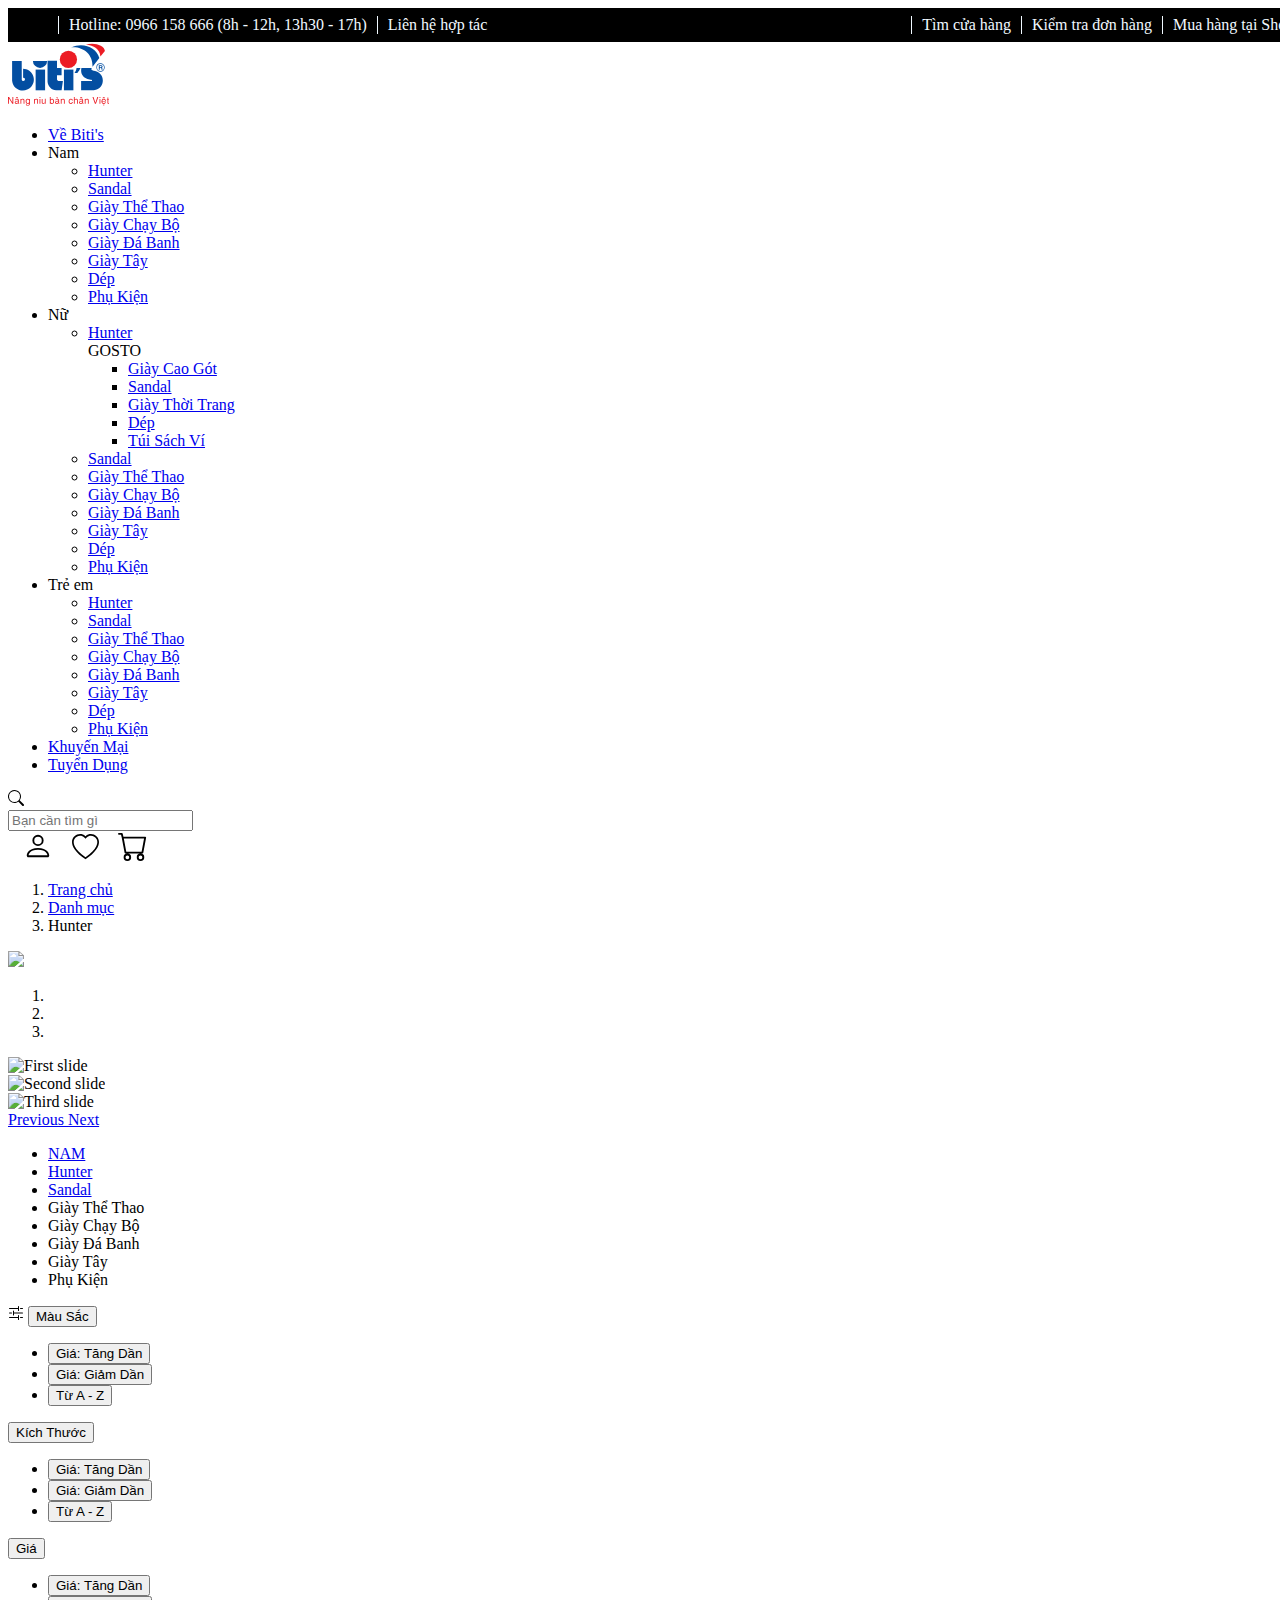
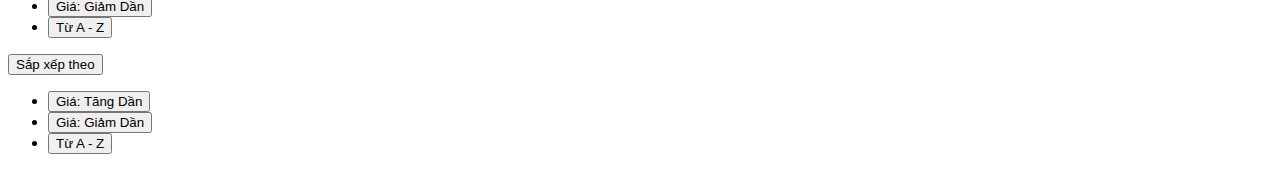
==== commit 960bf52c: "Dung jQuery them API vao html" ====
--- a/index.html
+++ b/index.html
@@ -16,6 +16,10 @@
     crossorigin="anonymous"></script>
   <link rel="stylesheet"
     href="https://fonts.googleapis.com/css2?family=Material+Symbols+Outlined:opsz,wght,FILL,GRAD@48,400,0,0" />
+
+
+
+
 </head>
 
 <body>
@@ -303,337 +307,200 @@
   </header>
 
   <div class="breadcrumb bg-body-tertiary mb-0 ">
-  <div class="container ">
-  <div aria-label="breadcrumb ">
-    <ol class="breadcrumb mb-0 py-2 text-dark ">
-      <li class="breadcrumb-item "><a href="#">Trang chủ</a></li>
-      <li class="breadcrumb-item"><a href="#">Danh mục</a></li>
-      <li class="breadcrumb-item active" aria-current="page">Hunter</li>
-    </ol>
+    <div class="container ">
+      <div aria-label="breadcrumb ">
+        <ol class="breadcrumb mb-0 py-2 text-dark ">
+          <li class="breadcrumb-item "><a href="#">Trang chủ</a></li>
+          <li class="breadcrumb-item"><a href="#">Danh mục</a></li>
+          <li class="breadcrumb-item active" aria-current="page">Hunter</li>
+        </ol>
+      </div>
+    </div>
   </div>
-</div>
-</div>
 
   <img
     src="https://file.hstatic.net/1000230642/collection/web_banner___phien_ban_40_nam_788aee362bc947ab9475caa0211cfc6c.png"
     width="100%">
 
-    <div id="carouselExampleIndicators" class="carousel slide container" data-ride="carousel">
-      <ol class="carousel-indicators">
-        <li data-target="#carouselExampleIndicators" data-slide-to="0" class="active"></li>
-        <li data-target="#carouselExampleIndicators" data-slide-to="1"></li>
-        <li data-target="#carouselExampleIndicators" data-slide-to="2"></li>
-      </ol>
-      <div class="carousel-inner">
-        <div class="carousel-item active">
-          <img class="d-block" src="https://file.hstatic.net/1000230642/file/refund_f62cdfe39d9f4b3a8a873fb4a8065303.png" width="50" height="50" alt="First slide">
+  <div id="carouselExampleIndicators" class="carousel slide container" data-ride="carousel">
+    <ol class="carousel-indicators">
+      <li data-target="#carouselExampleIndicators" data-slide-to="0" class="active"></li>
+      <li data-target="#carouselExampleIndicators" data-slide-to="1"></li>
+      <li data-target="#carouselExampleIndicators" data-slide-to="2"></li>
+    </ol>
+    <div class="carousel-inner">
+      <div class="carousel-item active">
+        <img class="d-block" src="https://file.hstatic.net/1000230642/file/refund_f62cdfe39d9f4b3a8a873fb4a8065303.png"
+          width="50" height="50" alt="First slide">
+      </div>
+      <div class="carousel-item">
+        <img class="d-block" src="https://file.hstatic.net/1000230642/file/refund_f62cdfe39d9f4b3a8a873fb4a8065303.png"
+          width="50" height="50" alt="Second slide">
+      </div>
+      <div class="carousel-item">
+        <img class="d-block" src="https://file.hstatic.net/1000230642/file/refund_f62cdfe39d9f4b3a8a873fb4a8065303.png"
+          width="50" height="50" alt="Third slide">
+      </div>
+    </div>
+    <a class="carousel-control-prev" href="#carouselExampleIndicators" role="button" data-slide="prev">
+      <span class="carousel-control-prev-icon" aria-hidden="true"></span>
+      <span class="sr-only">Previous</span>
+    </a>
+    <a class="carousel-control-next" href="#carouselExampleIndicators" role="button" data-slide="next">
+      <span class="carousel-control-next-icon" aria-hidden="true"></span>
+      <span class="sr-only">Next</span>
+    </a>
+  </div>
+
+  <div class="col-12">
+
+    <div class="container">
+      <div class="filter">
+        <div class=" collection-heading fs-5 border-bottom mb-3">
+          <ul class="nav">
+            <li class="nav-item">
+              <a class="nav-link active text-black" aria-current="page" href="#">NAM</a>
+            </li>
+            <li class="nav-item">
+              <a class="nav-link text-black" href="#">Hunter</a>
+            </li>
+            <li class="nav-item">
+              <a class="nav-link text-secondary" href="#">Sandal</a>
+            </li>
+            <li class="nav-item">
+              <a class="nav-link disabled">Giày Thể Thao</a>
+            </li>
+            <li class="nav-item">
+              <a class="nav-link disabled">Giày Chạy Bộ</a>
+            </li>
+            <li class="nav-item">
+              <a class="nav-link disabled">Giày Đá Banh</a>
+            </li>
+            <li class="nav-item">
+              <a class="nav-link disabled">Giày Tây</a>
+            </li>
+            <li class="nav-item">
+              <a class="nav-link disabled">Phụ Kiện</a>
+            </li>
+          </ul>
         </div>
-        <div class="carousel-item">
-          <img class="d-block" src="https://file.hstatic.net/1000230642/file/refund_f62cdfe39d9f4b3a8a873fb4a8065303.png" width="50" height="50" alt="Second slide">
+
+
+        <div class="d-flex justify-content-between mb-4">
+          <div class="align-iteam-center">
+            <svg xmlns="http://www.w3.org/2000/svg" width="16" height="16" fill="currentColor" class="bi bi-sliders2"
+              viewBox="0 0 16 16">
+              <path fill-rule="evenodd"
+                d="M10.5 1a.5.5 0 0 1 .5.5v4a.5.5 0 0 1-1 0V4H1.5a.5.5 0 0 1 0-1H10V1.5a.5.5 0 0 1 .5-.5ZM12 3.5a.5.5 0 0 1 .5-.5h2a.5.5 0 0 1 0 1h-2a.5.5 0 0 1-.5-.5Zm-6.5 2A.5.5 0 0 1 6 6v1.5h8.5a.5.5 0 0 1 0 1H6V10a.5.5 0 0 1-1 0V6a.5.5 0 0 1 .5-.5ZM1 8a.5.5 0 0 1 .5-.5h2a.5.5 0 0 1 0 1h-2A.5.5 0 0 1 1 8Zm9.5 2a.5.5 0 0 1 .5.5v4a.5.5 0 0 1-1 0V13H1.5a.5.5 0 0 1 0-1H10v-1.5a.5.5 0 0 1 .5-.5Zm1.5 2.5a.5.5 0 0 1 .5-.5h2a.5.5 0 0 1 0 1h-2a.5.5 0 0 1-.5-.5Z" />
+            </svg>
+            <span class="dropdown">
+              <button class="btn btn-white dropdown-toggle" type="button" data-bs-toggle="dropdown"
+                aria-expanded="false">
+                Màu Sắc
+              </button>
+              <ul class="dropdown-menu">
+                <li><button class="dropdown-item" type="button">Giá: Tăng Dần</button></li>
+                <li><button class="dropdown-item" type="button">Giá: Giảm Dần</button></li>
+                <li><button class="dropdown-item" type="button">Từ A - Z</button></li>
+              </ul>
+            </span>
+            <span class="dropdown">
+              <button class="btn btn-white dropdown-toggle" type="button" data-bs-toggle="dropdown"
+                aria-expanded="false">
+                Kích Thước
+              </button>
+              <ul class="dropdown-menu">
+                <li><button class="dropdown-item" type="button">Giá: Tăng Dần</button></li>
+                <li><button class="dropdown-item" type="button">Giá: Giảm Dần</button></li>
+                <li><button class="dropdown-item" type="button">Từ A - Z</button></li>
+              </ul>
+            </span>
+            <span class="dropdown">
+              <button class="btn btn-white dropdown-toggle" type="button" data-bs-toggle="dropdown"
+                aria-expanded="false">
+                Giá
+              </button>
+              <ul class="dropdown-menu">
+                <li><button class="dropdown-item" type="button">Giá: Tăng Dần</button></li>
+                <li><button class="dropdown-item" type="button">Giá: Giảm Dần</button></li>
+                <li><button class="dropdown-item" type="button">Từ A - Z</button></li>
+              </ul>
+            </span>
+
+          </div>
+
+          <div>
+            <span class="dropdown">
+              <button class="btn btn-white dropdown-toggle" type="button" data-bs-toggle="dropdown"
+                aria-expanded="false">
+                Sắp xếp theo
+              </button>
+              <ul class="dropdown-menu">
+                <li><button class="dropdown-item" type="button">Giá: Tăng Dần</button></li>
+                <li><button class="dropdown-item" type="button">Giá: Giảm Dần</button></li>
+                <li><button class="dropdown-item" type="button">Từ A - Z</button></li>
+              </ul>
+            </span>
+          </div>
+
         </div>
-        <div class="carousel-item">
-          <img class="d-block" src="https://file.hstatic.net/1000230642/file/refund_f62cdfe39d9f4b3a8a873fb4a8065303.png" width="50" height="50" alt="Third slide">
-        </div>
-      </div>
-      <a class="carousel-control-prev" href="#carouselExampleIndicators" role="button" data-slide="prev">
-        <span class="carousel-control-prev-icon" aria-hidden="true"></span>
-        <span class="sr-only">Previous</span>
-      </a>
-      <a class="carousel-control-next" href="#carouselExampleIndicators" role="button" data-slide="next">
-        <span class="carousel-control-next-icon" aria-hidden="true"></span>
-        <span class="sr-only">Next</span>
-      </a>
-    </div>
-
-<div class = "col-12">
-  
-<div class="container">
-  <div class="filter">
-  <div class=" collection-heading fs-5 border-bottom mb-3" >
-    <ul class="nav">
-      <li class="nav-item">
-        <a class="nav-link active text-black" aria-current="page" href="#">NAM</a>
-      </li>
-      <li class="nav-item">
-        <a class="nav-link text-black" href="#">Hunter</a>
-      </li>
-      <li class="nav-item">
-        <a class="nav-link text-secondary" href="#">Sandal</a>
-      </li>
-      <li class="nav-item">
-        <a class="nav-link disabled">Giày Thể Thao</a>
-      </li>
-      <li class="nav-item">
-        <a class="nav-link disabled">Giày Chạy Bộ</a>
-      </li>
-      <li class="nav-item">
-        <a class="nav-link disabled">Giày Đá Banh</a>
-      </li>
-      <li class="nav-item">
-        <a class="nav-link disabled">Giày Tây</a>
-      </li>
-      <li class="nav-item">
-        <a class="nav-link disabled">Phụ Kiện</a>
-      </li>
-    </ul>
+      </div>
+
+
+
+
+
+
+
+      <div class="product-list">
+        
+          <div class="item">
+            <div class="product-box-img">
+              <div class="icon-heart">
+                <span class="material-symbols-outlined">
+                  favorite
+                </span>
+              </div>
+              <div class="new-item">Mới</div>
+              <img class="thumnail"
+                src="https://product.hstatic.net/1000230642/product/dsmh10900xnh_d53b29387fad42e6a61aee27e911aacb_grande.png">
+            </div>
+            <div class="product-box position-relative">
+              <div class="size-color">
+                <p class="type">+7 size</p>
+                <p class="type">+3 màu sắc</p>
+              </div>
+              <p class="name">Giày Thể Thao Nam Hunter Core DSMH10900DEN (Đen)</p>
+              <p class="price">843,000 ₫</p>
+              <div class="bot w-100 bg-white position-absolute">
+                <div class="style-and-buy ">
+                  <div class="img-small">
+                    <img
+                      src="https://product.hstatic.net/1000230642/product/dsmh10701den_892e1f71b4f0404db0debf0da10e47ef_grande.png"
+                      width="50" height="50">
+                    <img
+                      src="https://product.hstatic.net/1000230642/product/dsmh10701den_892e1f71b4f0404db0debf0da10e47ef_grande.png"
+                      width="50" height="50">
+                    <img
+                      src="https://product.hstatic.net/1000230642/product/dsmh10701den_892e1f71b4f0404db0debf0da10e47ef_grande.png"
+                      width="50" height="50">
+                  </div>
+                  <div>
+                    <button class="buy">Mua ngay</button>
+                  </div>
+                </div>
+              </div>
+            </div>
+          </div>
+        
+
+      </div>
+    </div>
   </div>
-
-
-<div class="d-flex justify-content-between mb-4">
-<div class="align-iteam-center">
-  <svg xmlns="http://www.w3.org/2000/svg" width="16" height="16" fill="currentColor" class="bi bi-sliders2" viewBox="0 0 16 16">
-    <path fill-rule="evenodd" d="M10.5 1a.5.5 0 0 1 .5.5v4a.5.5 0 0 1-1 0V4H1.5a.5.5 0 0 1 0-1H10V1.5a.5.5 0 0 1 .5-.5ZM12 3.5a.5.5 0 0 1 .5-.5h2a.5.5 0 0 1 0 1h-2a.5.5 0 0 1-.5-.5Zm-6.5 2A.5.5 0 0 1 6 6v1.5h8.5a.5.5 0 0 1 0 1H6V10a.5.5 0 0 1-1 0V6a.5.5 0 0 1 .5-.5ZM1 8a.5.5 0 0 1 .5-.5h2a.5.5 0 0 1 0 1h-2A.5.5 0 0 1 1 8Zm9.5 2a.5.5 0 0 1 .5.5v4a.5.5 0 0 1-1 0V13H1.5a.5.5 0 0 1 0-1H10v-1.5a.5.5 0 0 1 .5-.5Zm1.5 2.5a.5.5 0 0 1 .5-.5h2a.5.5 0 0 1 0 1h-2a.5.5 0 0 1-.5-.5Z"/>
-  </svg>
-  <span class="dropdown">
-    <button class="btn btn-white dropdown-toggle" type="button" data-bs-toggle="dropdown" aria-expanded="false">
-      Màu Sắc
-    </button>
-    <ul class="dropdown-menu">
-      <li><button class="dropdown-item" type="button">Giá: Tăng Dần</button></li>
-      <li><button class="dropdown-item" type="button">Giá: Giảm Dần</button></li>
-      <li><button class="dropdown-item" type="button">Từ A - Z</button></li>
-    </ul>
-  </span>
-  <span class="dropdown">
-    <button class="btn btn-white dropdown-toggle" type="button" data-bs-toggle="dropdown" aria-expanded="false">
-      Kích Thước
-    </button>
-    <ul class="dropdown-menu">
-      <li><button class="dropdown-item" type="button">Giá: Tăng Dần</button></li>
-      <li><button class="dropdown-item" type="button">Giá: Giảm Dần</button></li>
-      <li><button class="dropdown-item" type="button">Từ A - Z</button></li>
-    </ul>
-  </span>
-    <span class="dropdown">
-     <button class="btn btn-white dropdown-toggle" type="button" data-bs-toggle="dropdown" aria-expanded="false">
-       Giá
-     </button>
-     <ul class="dropdown-menu">
-       <li><button class="dropdown-item" type="button">Giá: Tăng Dần</button></li>
-       <li><button class="dropdown-item" type="button">Giá: Giảm Dần</button></li>
-       <li><button class="dropdown-item" type="button">Từ A - Z</button></li>
-     </ul>
-   </span>
-
-</div>
-
-  <div>
-    <span class="dropdown">
-     <button class="btn btn-white dropdown-toggle" type="button" data-bs-toggle="dropdown" aria-expanded="false">
-       Sắp xếp theo
-     </button>
-     <ul class="dropdown-menu">
-       <li><button class="dropdown-item" type="button">Giá: Tăng Dần</button></li>
-       <li><button class="dropdown-item" type="button">Giá: Giảm Dần</button></li>
-       <li><button class="dropdown-item" type="button">Từ A - Z</button></li>
-     </ul>
-   </span>
- </div>
-
-</div>
-</div>
-
-
-
-
-
-
-
-  <div class="product-list">
-    <div class="item-2 item">
-      <div class="product-box-img">
-        <div class="icon-heart">
-          <span class="material-symbols-outlined">
-            favorite
-          </span>
-        </div>
-        <div class="new-item">Mới</div>
-        <img class="thumnail"
-          src="https://product.hstatic.net/1000230642/product/dsmh10900xnh_d53b29387fad42e6a61aee27e911aacb_grande.png">
-      </div>
-      <div class="product-box position-relative">
-        <div class="size-color">
-          <p class="type">+7 size</p>
-          <p class="type">+3 màu sắc</p>
-        </div>
-        <p class="name">Giày Thể Thao Nam Hunter Core DSMH10900DEN (Đen)</p>
-        <p class="price">843,000 ₫</p>
-        <div class="bot w-100 bg-white position-absolute">
-          <div class="style-and-buy ">
-            <div class="img-small">
-              <img
-                src="https://product.hstatic.net/1000230642/product/dsmh10701den_892e1f71b4f0404db0debf0da10e47ef_grande.png"
-                width="50" height="50">
-              <img
-                src="https://product.hstatic.net/1000230642/product/dsmh10701den_892e1f71b4f0404db0debf0da10e47ef_grande.png"
-                width="50" height="50">
-              <img
-                src="https://product.hstatic.net/1000230642/product/dsmh10701den_892e1f71b4f0404db0debf0da10e47ef_grande.png"
-                width="50" height="50">
-            </div>
-            <div>
-              <button class="buy">Mua ngay</button>
-            </div>
-          </div>
-        </div>
-      </div>
-    </div>
-    <div class="item-2 item">
-      <div class="product-box-img">
-        <div class="icon-heart">
-          <span class="material-symbols-outlined">
-            favorite
-          </span>
-        </div>
-        <div class="new-item">Mới</div>
-        <img class="thumnail"
-          src="https://product.hstatic.net/1000230642/product/dsmh10900xnh_d53b29387fad42e6a61aee27e911aacb_grande.png">
-      </div>
-      <div class="product-box position-relative">
-        <div class="size-color">
-          <p class="type">+7 size</p>
-          <p class="type">+3 màu sắc</p>
-        </div>
-        <p class="name">Giày Thể Thao Nam Hunter Core DSMH10900DEN (Đen)</p>
-        <p class="price">843,000 ₫</p>
-        <div class="bot w-100 bg-white position-absolute">
-          <div class="style-and-buy ">
-            <div class="img-small">
-              <img
-                src="https://product.hstatic.net/1000230642/product/dsmh10701den_892e1f71b4f0404db0debf0da10e47ef_grande.png"
-                width="50" height="50">
-              <img
-                src="https://product.hstatic.net/1000230642/product/dsmh10701den_892e1f71b4f0404db0debf0da10e47ef_grande.png"
-                width="50" height="50">
-              <img
-                src="https://product.hstatic.net/1000230642/product/dsmh10701den_892e1f71b4f0404db0debf0da10e47ef_grande.png"
-                width="50" height="50">
-            </div>
-            <div>
-              <button class="buy">Mua ngay</button>
-            </div>
-          </div>
-        </div>
-      </div>
-    </div>
-    <div class="item-3 item">Item 3</div>
-    <div class="item-4 item">Item 4</div>
-    <div class="item-2 item">
-      <div class="product-box-img">
-        <div class="icon-heart">
-          <span class="material-symbols-outlined">
-            favorite
-          </span>
-        </div>
-        <div class="new-item">Mới</div>
-        <img class="thumnail"
-          src="https://product.hstatic.net/1000230642/product/dsmh10900xnh_d53b29387fad42e6a61aee27e911aacb_grande.png">
-      </div>
-      <div class="product-box position-relative">
-        <div class="size-color">
-          <p class="type">+7 size</p>
-          <p class="type">+3 màu sắc</p>
-        </div>
-        <p class="name">Giày Thể Thao Nam Hunter Core DSMH10900DEN (Đen)</p>
-        <p class="price">843,000 ₫</p>
-        <div class="bot w-100 bg-white position-absolute">
-          <div class="style-and-buy ">
-            <div class="img-small">
-              <img
-                src="https://product.hstatic.net/1000230642/product/dsmh10701den_892e1f71b4f0404db0debf0da10e47ef_grande.png"
-                width="50" height="50">
-              <img
-                src="https://product.hstatic.net/1000230642/product/dsmh10701den_892e1f71b4f0404db0debf0da10e47ef_grande.png"
-                width="50" height="50">
-              <img
-                src="https://product.hstatic.net/1000230642/product/dsmh10701den_892e1f71b4f0404db0debf0da10e47ef_grande.png"
-                width="50" height="50">
-            </div>
-            <div>
-              <button class="buy">Mua ngay</button>
-            </div>
-          </div>
-        </div>
-      </div>
-    </div>    <div class="item-2 item">
-      <div class="product-box-img">
-        <div class="icon-heart">
-          <span class="material-symbols-outlined">
-            favorite
-          </span>
-        </div>
-        <div class="new-item">Mới</div>
-        <img class="thumnail"
-          src="https://product.hstatic.net/1000230642/product/dsmh10900xnh_d53b29387fad42e6a61aee27e911aacb_grande.png">
-      </div>
-      <div class="product-box position-relative">
-        <div class="size-color">
-          <p class="type">+7 size</p>
-          <p class="type">+3 màu sắc</p>
-        </div>
-        <p class="name">Giày Thể Thao Nam Hunter Core DSMH10900DEN (Đen)</p>
-        <p class="price">843,000 ₫</p>
-        <div class="bot w-100 bg-white position-absolute">
-          <div class="style-and-buy ">
-            <div class="img-small">
-              <img
-                src="https://product.hstatic.net/1000230642/product/dsmh10701den_892e1f71b4f0404db0debf0da10e47ef_grande.png"
-                width="50" height="50">
-              <img
-                src="https://product.hstatic.net/1000230642/product/dsmh10701den_892e1f71b4f0404db0debf0da10e47ef_grande.png"
-                width="50" height="50">
-              <img
-                src="https://product.hstatic.net/1000230642/product/dsmh10701den_892e1f71b4f0404db0debf0da10e47ef_grande.png"
-                width="50" height="50">
-            </div>
-            <div>
-              <button class="buy">Mua ngay</button>
-            </div>
-          </div>
-        </div>
-      </div>
-    </div>    <div class="item-2 item">
-      <div class="product-box-img">
-        <div class="icon-heart">
-          <span class="material-symbols-outlined">
-            favorite
-          </span>
-        </div>
-        <div class="new-item">Mới</div>
-        <img class="thumnail"
-          src="https://product.hstatic.net/1000230642/product/dsmh10900xnh_d53b29387fad42e6a61aee27e911aacb_grande.png">
-      </div>
-      <div class="product-box position-relative">
-        <div class="size-color">
-          <p class="type">+7 size</p>
-          <p class="type">+3 màu sắc</p>
-        </div>
-        <p class="name">Giày Thể Thao Nam Hunter Core DSMH10900DEN (Đen)</p>
-        <p class="price">843,000 ₫</p>
-        <div class="bot w-100 bg-white position-absolute">
-          <div class="style-and-buy ">
-            <div class="img-small">
-              <img
-                src="https://product.hstatic.net/1000230642/product/dsmh10701den_892e1f71b4f0404db0debf0da10e47ef_grande.png"
-                width="50" height="50">
-              <img
-                src="https://product.hstatic.net/1000230642/product/dsmh10701den_892e1f71b4f0404db0debf0da10e47ef_grande.png"
-                width="50" height="50">
-              <img
-                src="https://product.hstatic.net/1000230642/product/dsmh10701den_892e1f71b4f0404db0debf0da10e47ef_grande.png"
-                width="50" height="50">
-            </div>
-            <div>
-              <button class="buy">Mua ngay</button>
-            </div>
-          </div>
-        </div>
-      </div>
-    </div>
   </div>
-</div>
-</div>
-</div>
+
+  <script src="https://ajax.googleapis.com/ajax/libs/jquery/3.6.1/jquery.min.js"></script>
+  <script src="jqueryTest.js"></script>
 
 </body>
 
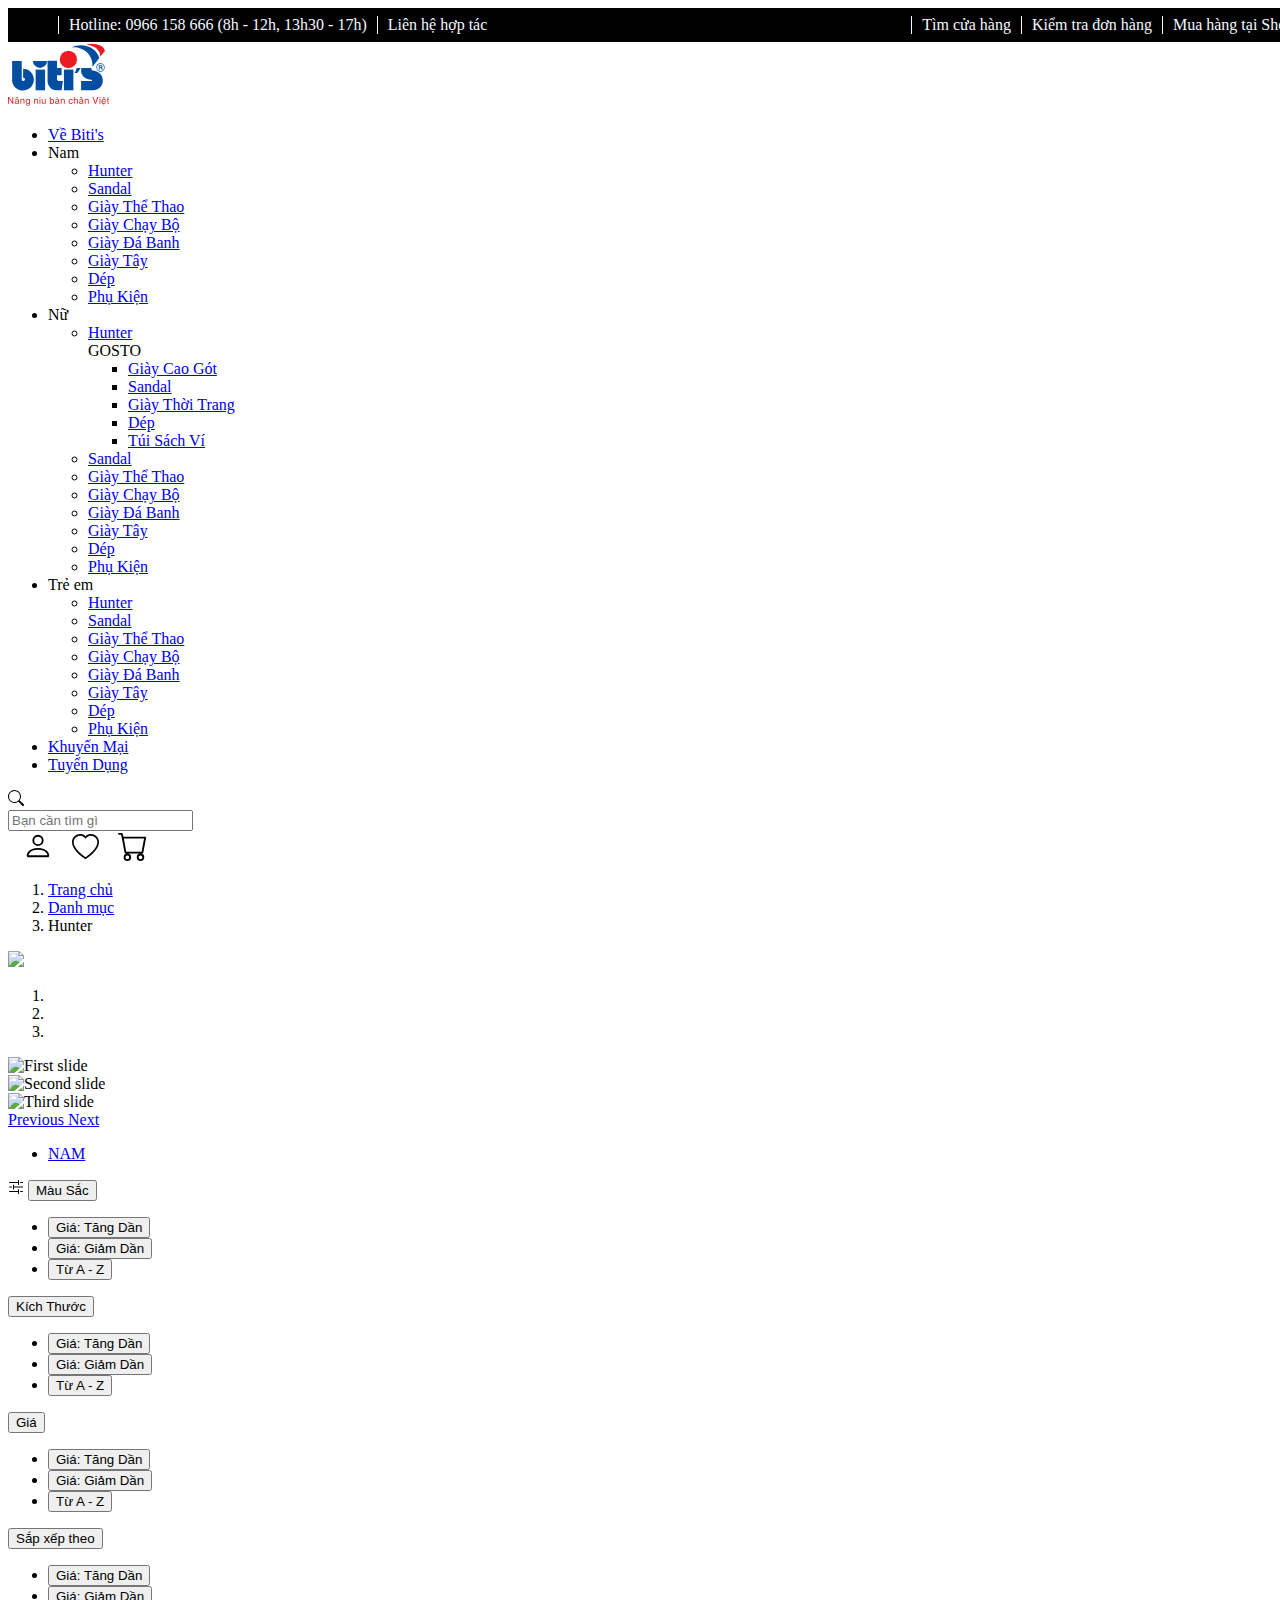
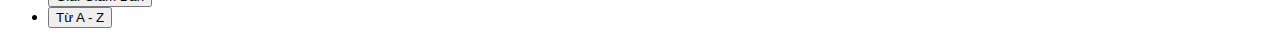
==== commit 037aae99: "hieu ung cho tung iteam" ====
--- a/index.html
+++ b/index.html
@@ -357,30 +357,9 @@
     <div class="container">
       <div class="filter">
         <div class=" collection-heading fs-5 border-bottom mb-3">
-          <ul class="nav">
+          <ul class="nav category">
             <li class="nav-item">
-              <a class="nav-link active text-black" aria-current="page" href="#">NAM</a>
-            </li>
-            <li class="nav-item">
-              <a class="nav-link text-black" href="#">Hunter</a>
-            </li>
-            <li class="nav-item">
-              <a class="nav-link text-secondary" href="#">Sandal</a>
-            </li>
-            <li class="nav-item">
-              <a class="nav-link disabled">Giày Thể Thao</a>
-            </li>
-            <li class="nav-item">
-              <a class="nav-link disabled">Giày Chạy Bộ</a>
-            </li>
-            <li class="nav-item">
-              <a class="nav-link disabled">Giày Đá Banh</a>
-            </li>
-            <li class="nav-item">
-              <a class="nav-link disabled">Giày Tây</a>
-            </li>
-            <li class="nav-item">
-              <a class="nav-link disabled">Phụ Kiện</a>
+              
             </li>
           </ul>
         </div>
--- a/Untitled-2.css
+++ b/Untitled-2.css
@@ -42,6 +42,7 @@
   margin: 2px;
   font-size: 14px;
   font-family: 'Noto Sans';
+  z-index: 20;
  
  
 }
@@ -58,15 +59,35 @@
   position: absolute;
   top: 8px;
   right: 8px;
+  z-index: 1001;
 
 }
 .new-item{
   position:absolute ;
   top: 8px;
   left: 8px;
+  z-index: 1001;
 }
 .thumnail{
-  width: 100%
+  width: 100%;
+  position: relative;
+  z-index: 44;
+}
+.thumnailHover{
+  width: 100%;
+  position:absolute;
+  top: 0px;
+  right: 0px;
+  z-index: 55;
+  
+  opacity: 0;
+  transition: all 0.5s ;
+}
+.item:hover .thumnailHover{
+ 
+  opacity: 1;
+  
+  
 }
 
 .buy{
@@ -89,6 +110,7 @@
 .name{
   font-weight: bold;
   margin: 5px 5px;
+  height: 42px;
 }
 
 .buy{
@@ -110,12 +132,14 @@
 }
 .style-and-buy{
   transition: all 0.3s ;
-  display: none ;
-
+  opacity: 0;
+  z-index: 1;
 
 }
 .item:hover .style-and-buy{
-  display: block ;
-  
+  opacity: 1;
+  z-index: 1000;
 }
+.pointer {cursor: pointer;}
 
+
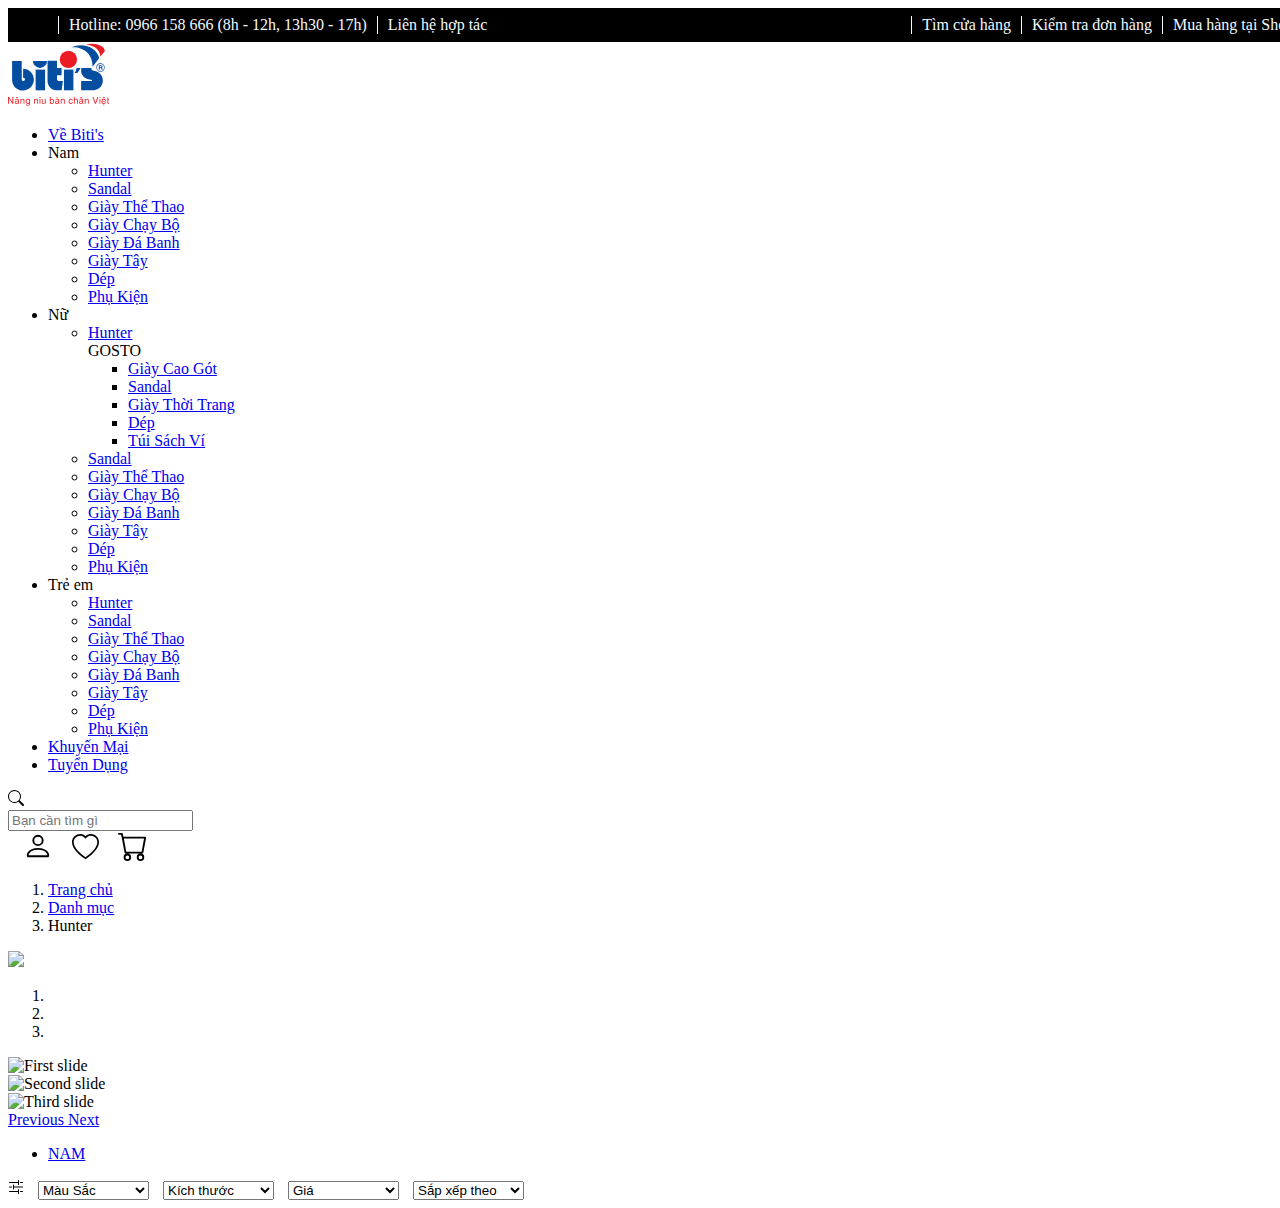
==== commit 3a4a73bc: "loc item theo categoryId" ====
--- a/index.html
+++ b/index.html
@@ -365,62 +365,57 @@
         </div>
 
 
-        <div class="d-flex justify-content-between mb-4">
-          <div class="align-iteam-center">
-            <svg xmlns="http://www.w3.org/2000/svg" width="16" height="16" fill="currentColor" class="bi bi-sliders2"
+        <div class="d-flex justify-content-between mb-4 ">
+          <span class="d-flex flex-row">
+
+            <span class="r-2 d-flex align-items-center">
+            <svg xmlns="http://www.w3.org/2000/svg" width="16" height="16" fill="currentColor" class="bi bi-sliders2 "
               viewBox="0 0 16 16">
               <path fill-rule="evenodd"
                 d="M10.5 1a.5.5 0 0 1 .5.5v4a.5.5 0 0 1-1 0V4H1.5a.5.5 0 0 1 0-1H10V1.5a.5.5 0 0 1 .5-.5ZM12 3.5a.5.5 0 0 1 .5-.5h2a.5.5 0 0 1 0 1h-2a.5.5 0 0 1-.5-.5Zm-6.5 2A.5.5 0 0 1 6 6v1.5h8.5a.5.5 0 0 1 0 1H6V10a.5.5 0 0 1-1 0V6a.5.5 0 0 1 .5-.5ZM1 8a.5.5 0 0 1 .5-.5h2a.5.5 0 0 1 0 1h-2A.5.5 0 0 1 1 8Zm9.5 2a.5.5 0 0 1 .5.5v4a.5.5 0 0 1-1 0V13H1.5a.5.5 0 0 1 0-1H10v-1.5a.5.5 0 0 1 .5-.5Zm1.5 2.5a.5.5 0 0 1 .5-.5h2a.5.5 0 0 1 0 1h-2a.5.5 0 0 1-.5-.5Z" />
             </svg>
-            <span class="dropdown">
-              <button class="btn btn-white dropdown-toggle" type="button" data-bs-toggle="dropdown"
-                aria-expanded="false">
-                Màu Sắc
-              </button>
-              <ul class="dropdown-menu">
-                <li><button class="dropdown-item" type="button">Giá: Tăng Dần</button></li>
-                <li><button class="dropdown-item" type="button">Giá: Giảm Dần</button></li>
-                <li><button class="dropdown-item" type="button">Từ A - Z</button></li>
-              </ul>
+          </span>
+            
+            <span class="r-2">
+              <select class="form-select" aria-label="Default select example">
+                <option selected>Màu Sắc</option>
+                <option value="1" >Giá: Tăng Dần</option>
+                <option value="2" >Giá: Giảm Dần</option>
+                <option value="3">Từ A - Z</option>
+              </select>
             </span>
-            <span class="dropdown">
-              <button class="btn btn-white dropdown-toggle" type="button" data-bs-toggle="dropdown"
-                aria-expanded="false">
-                Kích Thước
-              </button>
-              <ul class="dropdown-menu">
-                <li><button class="dropdown-item" type="button">Giá: Tăng Dần</button></li>
-                <li><button class="dropdown-item" type="button">Giá: Giảm Dần</button></li>
-                <li><button class="dropdown-item" type="button">Từ A - Z</button></li>
-              </ul>
+
+            <span class="r-2">
+              <select class="form-select" aria-label="Default select example">
+                <option selected>Kích thước</option>
+                <option value="1">Giá: Tăng Dần</option>
+                <option value="2">Giá: Giảm Dần</option>
+                <option value="3">Từ A - Z</option>
+              </select>
             </span>
-            <span class="dropdown">
-              <button class="btn btn-white dropdown-toggle" type="button" data-bs-toggle="dropdown"
-                aria-expanded="false">
-                Giá
-              </button>
-              <ul class="dropdown-menu">
-                <li><button class="dropdown-item" type="button">Giá: Tăng Dần</button></li>
-                <li><button class="dropdown-item" type="button">Giá: Giảm Dần</button></li>
-                <li><button class="dropdown-item" type="button">Từ A - Z</button></li>
-              </ul>
+
+            <span class="r-2">
+              <select class="form-select" aria-label="Default select example">
+                <option selected>Giá</option>
+                <option value="1">Giá: Tăng Dần</option>
+                <option value="2">Giá: Giảm Dần</option>
+                <option value="3">Từ A - Z</option>
+              </select>
             </span>
 
-          </div>
-
-          <div>
-            <span class="dropdown">
-              <button class="btn btn-white dropdown-toggle" type="button" data-bs-toggle="dropdown"
-                aria-expanded="false">
-                Sắp xếp theo
-              </button>
-              <ul class="dropdown-menu">
-                <li><button class="dropdown-item" type="button">Giá: Tăng Dần</button></li>
-                <li><button class="dropdown-item" type="button">Giá: Giảm Dần</button></li>
-                <li><button class="dropdown-item" type="button">Từ A - Z</button></li>
-              </ul>
-            </span>
-          </div>
+          </span>
+
+
+        <span >
+          <select class="form-select" aria-label="Default select example">
+            <option selected>Sắp xếp theo</option>
+            <option value="1" >Giá: Tăng Dần</option>
+            <option value="2" >Giá: Giảm Dần</option>
+            <option value="3">Từ A - Z</option>
+          </select>
+        </span>
+          
+          
 
         </div>
       </div>
--- a/Untitled-2.css
+++ b/Untitled-2.css
@@ -143,3 +143,7 @@
 .pointer {cursor: pointer;}
 
 
+.r-2{
+  margin-right: 10px;
+}
+
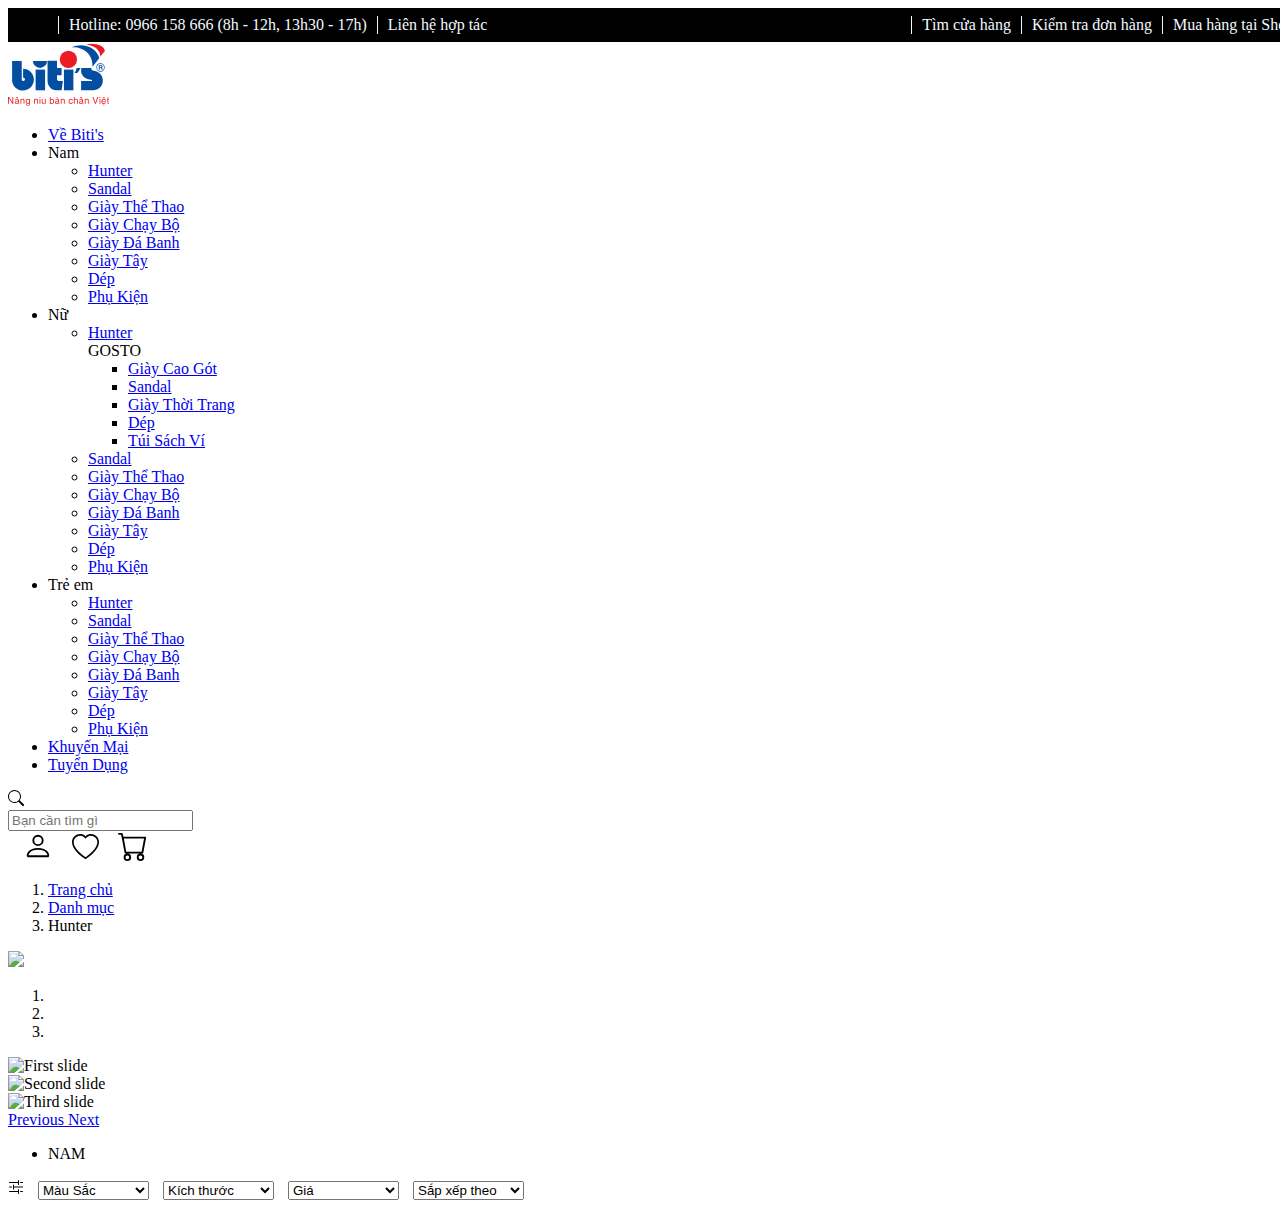
==== commit 5f96fe6a: "them tinh nng loc va sap xep theo gia" ====
--- a/index.html
+++ b/index.html
@@ -388,8 +388,8 @@
             <span class="r-2">
               <select class="form-select" aria-label="Default select example">
                 <option selected>Kích thước</option>
-                <option value="1">Giá: Tăng Dần</option>
-                <option value="2">Giá: Giảm Dần</option>
+                <option value="ascending" >Giá: Tăng Dần</option>
+                <option value="decrease" >Giá: Giảm Dần</option>
                 <option value="3">Từ A - Z</option>
               </select>
             </span>
@@ -397,8 +397,8 @@
             <span class="r-2">
               <select class="form-select" aria-label="Default select example">
                 <option selected>Giá</option>
-                <option value="1">Giá: Tăng Dần</option>
-                <option value="2">Giá: Giảm Dần</option>
+                <option value="ascending" >Giá: Tăng Dần</option>
+                <option value="decrease" >Giá: Giảm Dần</option>
                 <option value="3">Từ A - Z</option>
               </select>
             </span>
@@ -409,8 +409,8 @@
         <span >
           <select class="form-select" aria-label="Default select example">
             <option selected>Sắp xếp theo</option>
-            <option value="1" >Giá: Tăng Dần</option>
-            <option value="2" >Giá: Giảm Dần</option>
+            <option value="ascending" >Giá: Tăng Dần</option>
+            <option value="decrease" >Giá: Giảm Dần</option>
             <option value="3">Từ A - Z</option>
           </select>
         </span>
--- a/Untitled-2.css
+++ b/Untitled-2.css
@@ -132,6 +132,8 @@
 }
 .style-and-buy{
   transition: all 0.3s ;
+  box-shadow: 0px 12px 12px rgb(0 0 0 / 10%);
+  box-shadow-top: none;
   opacity: 0;
   z-index: 1;
 
